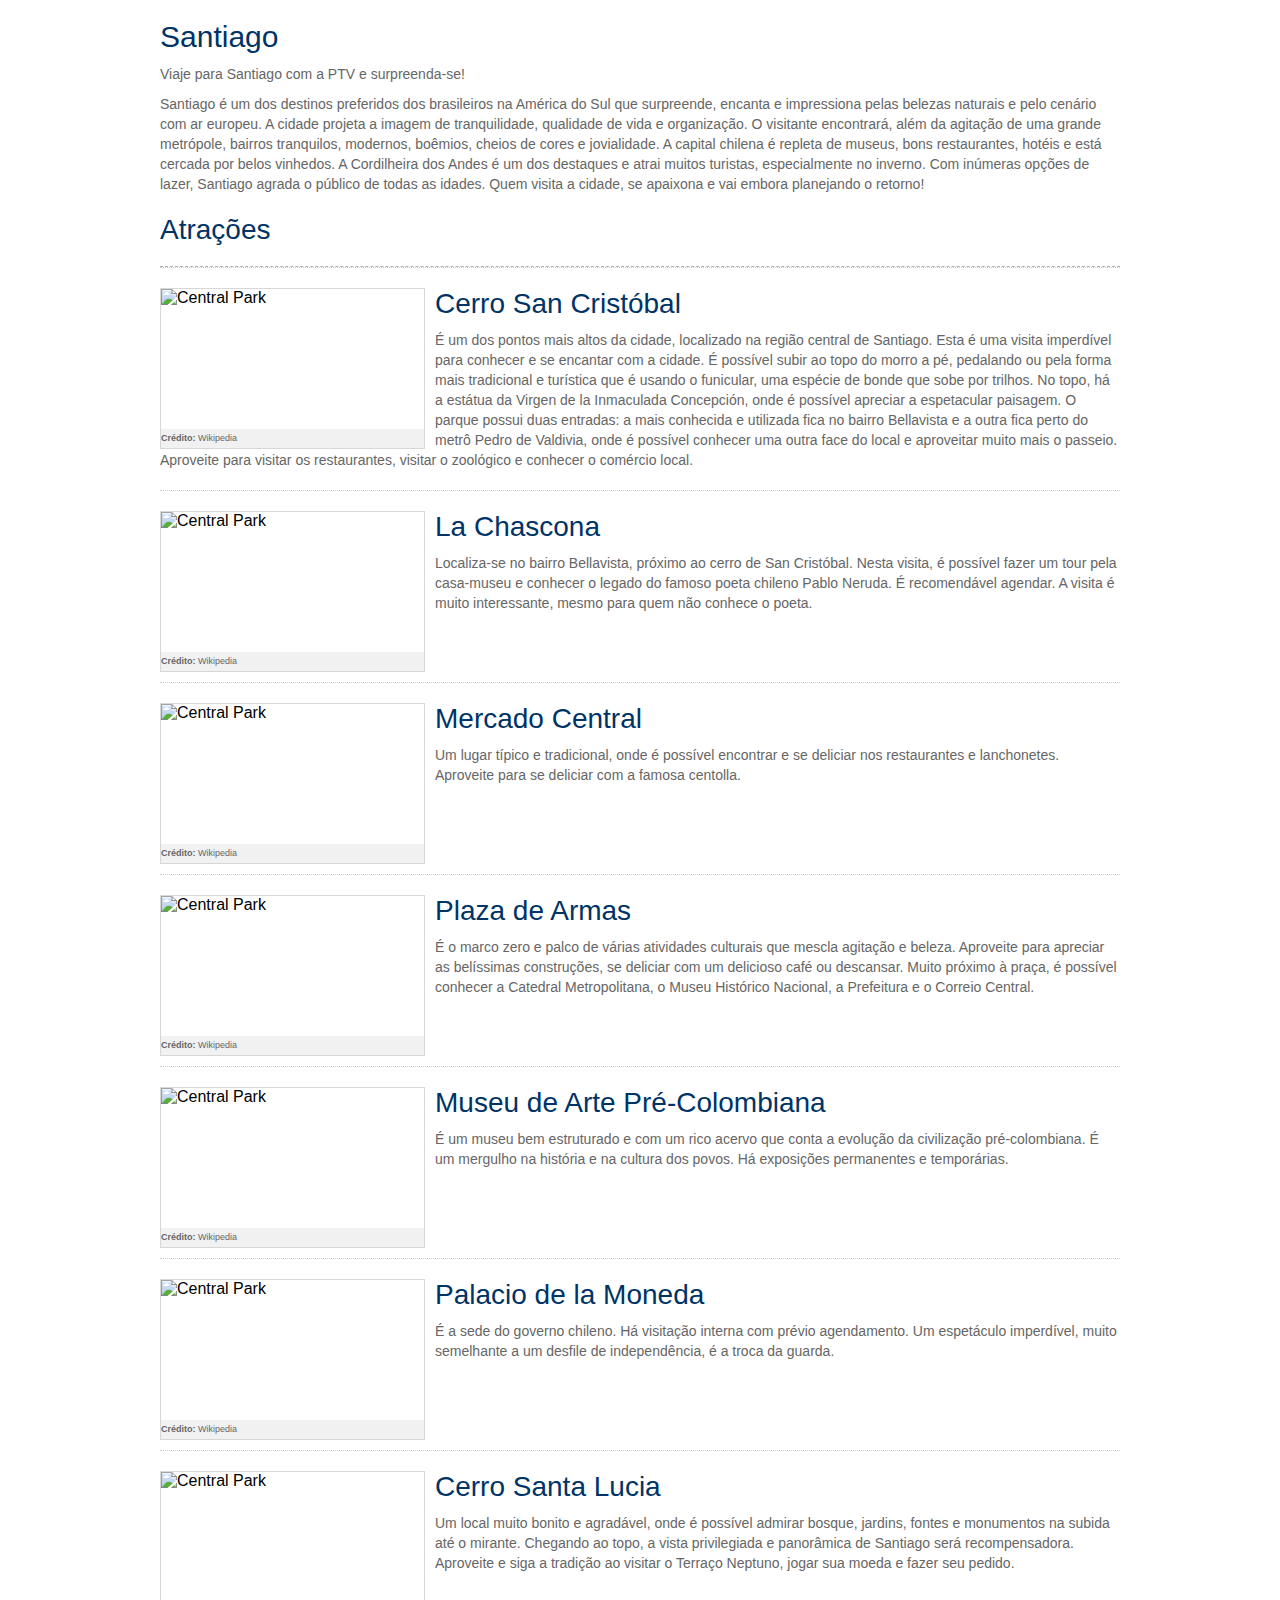
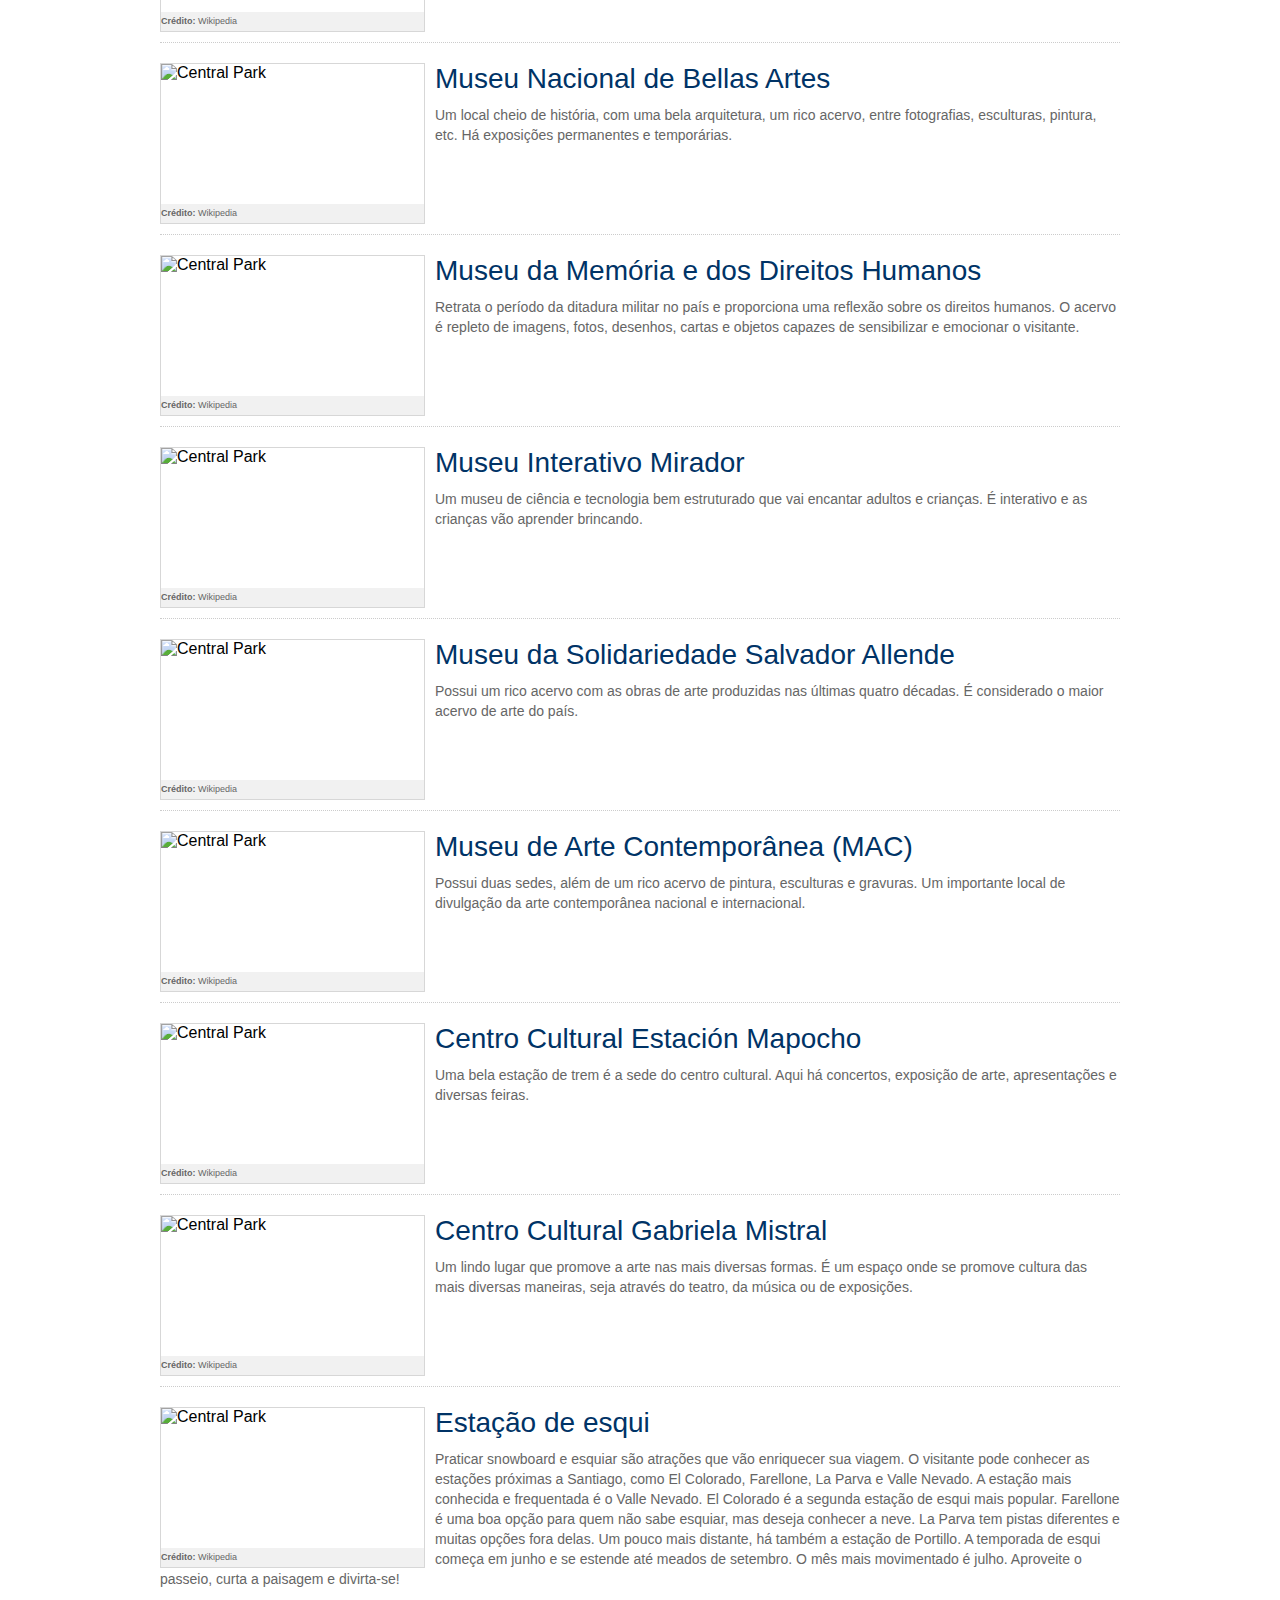
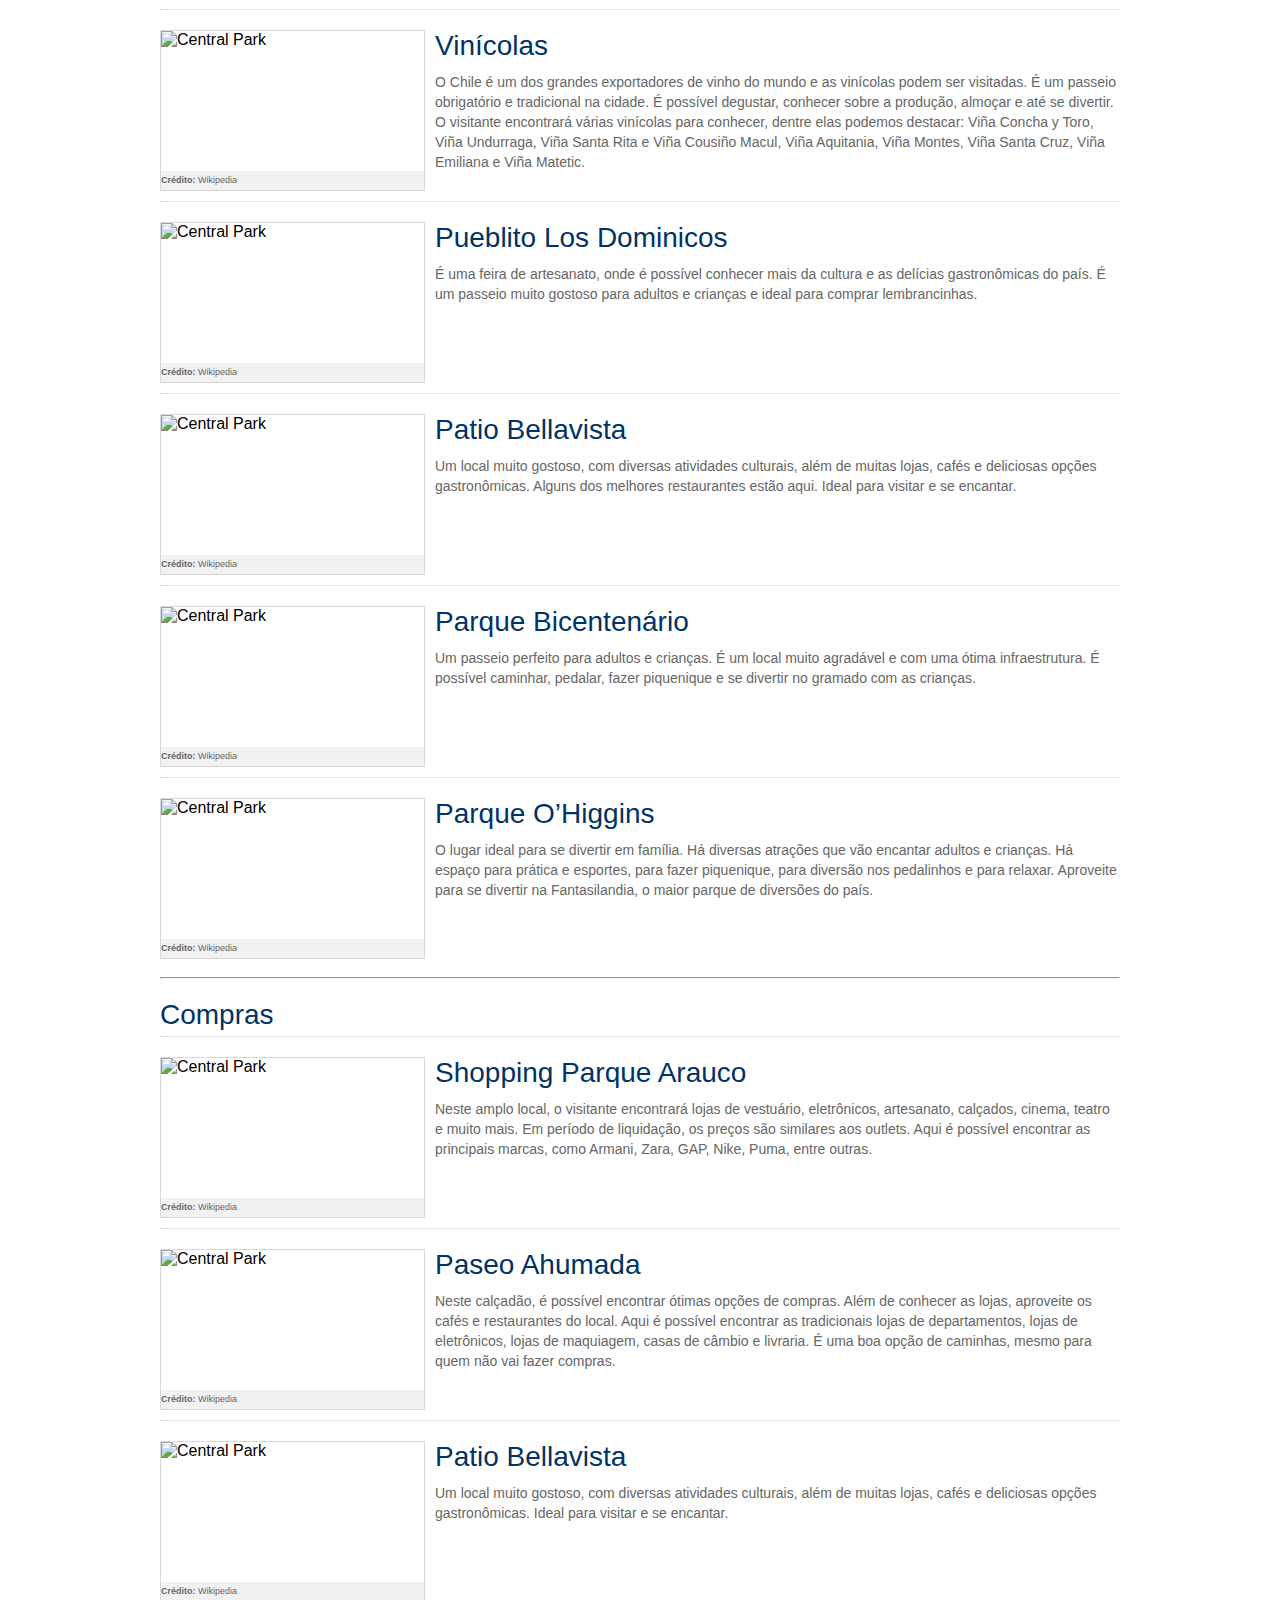
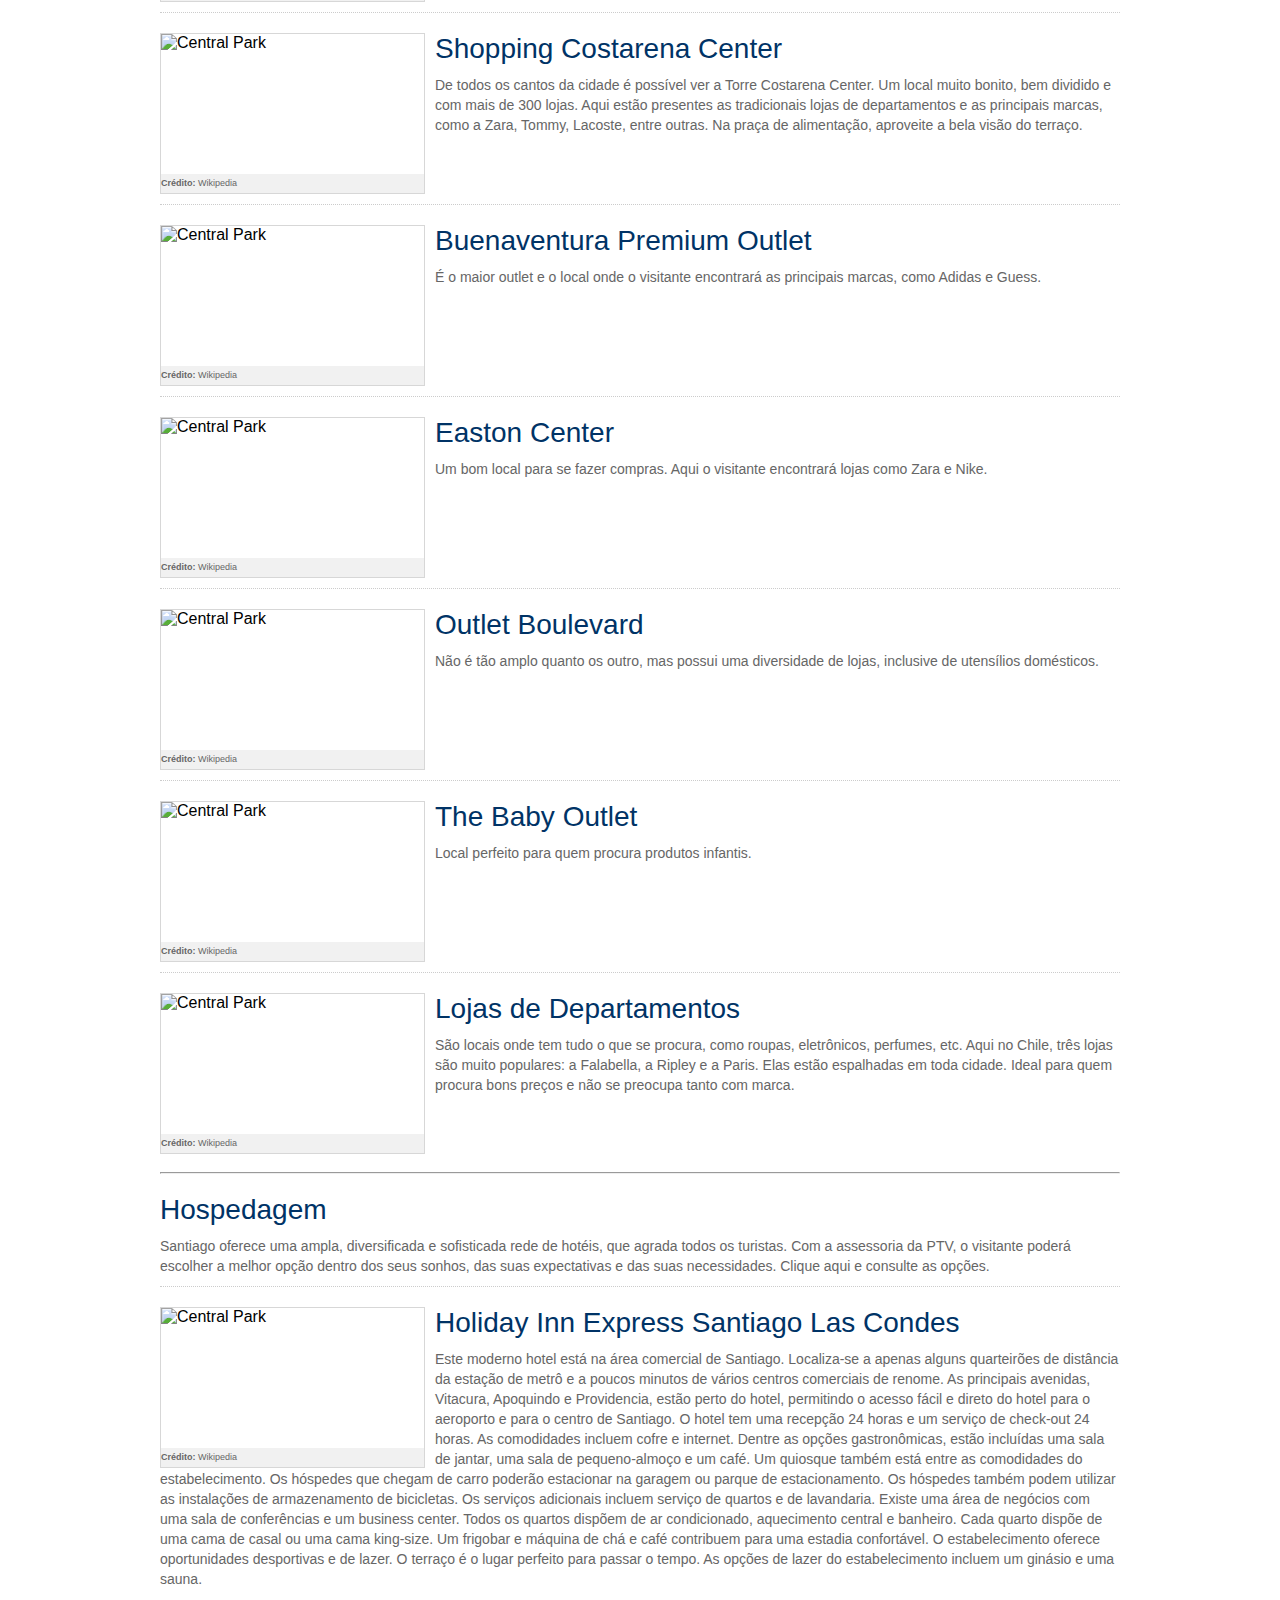
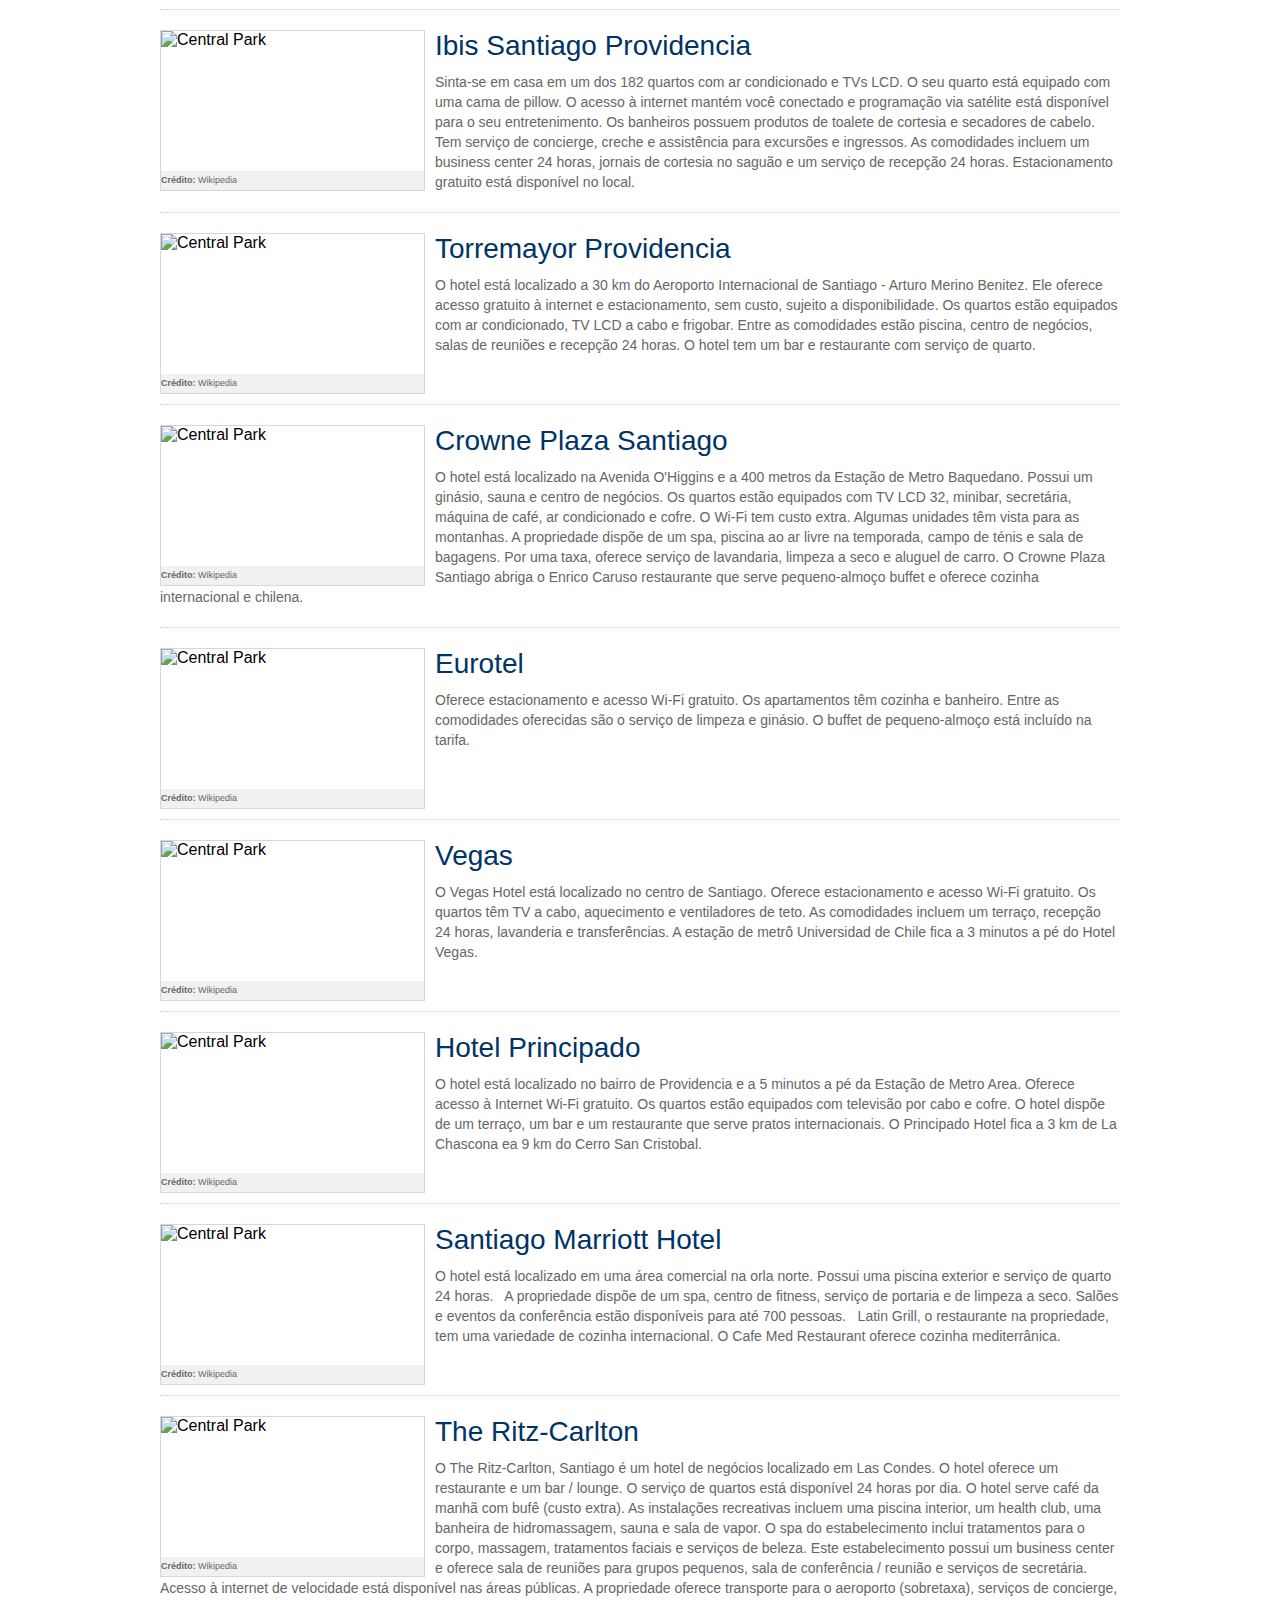
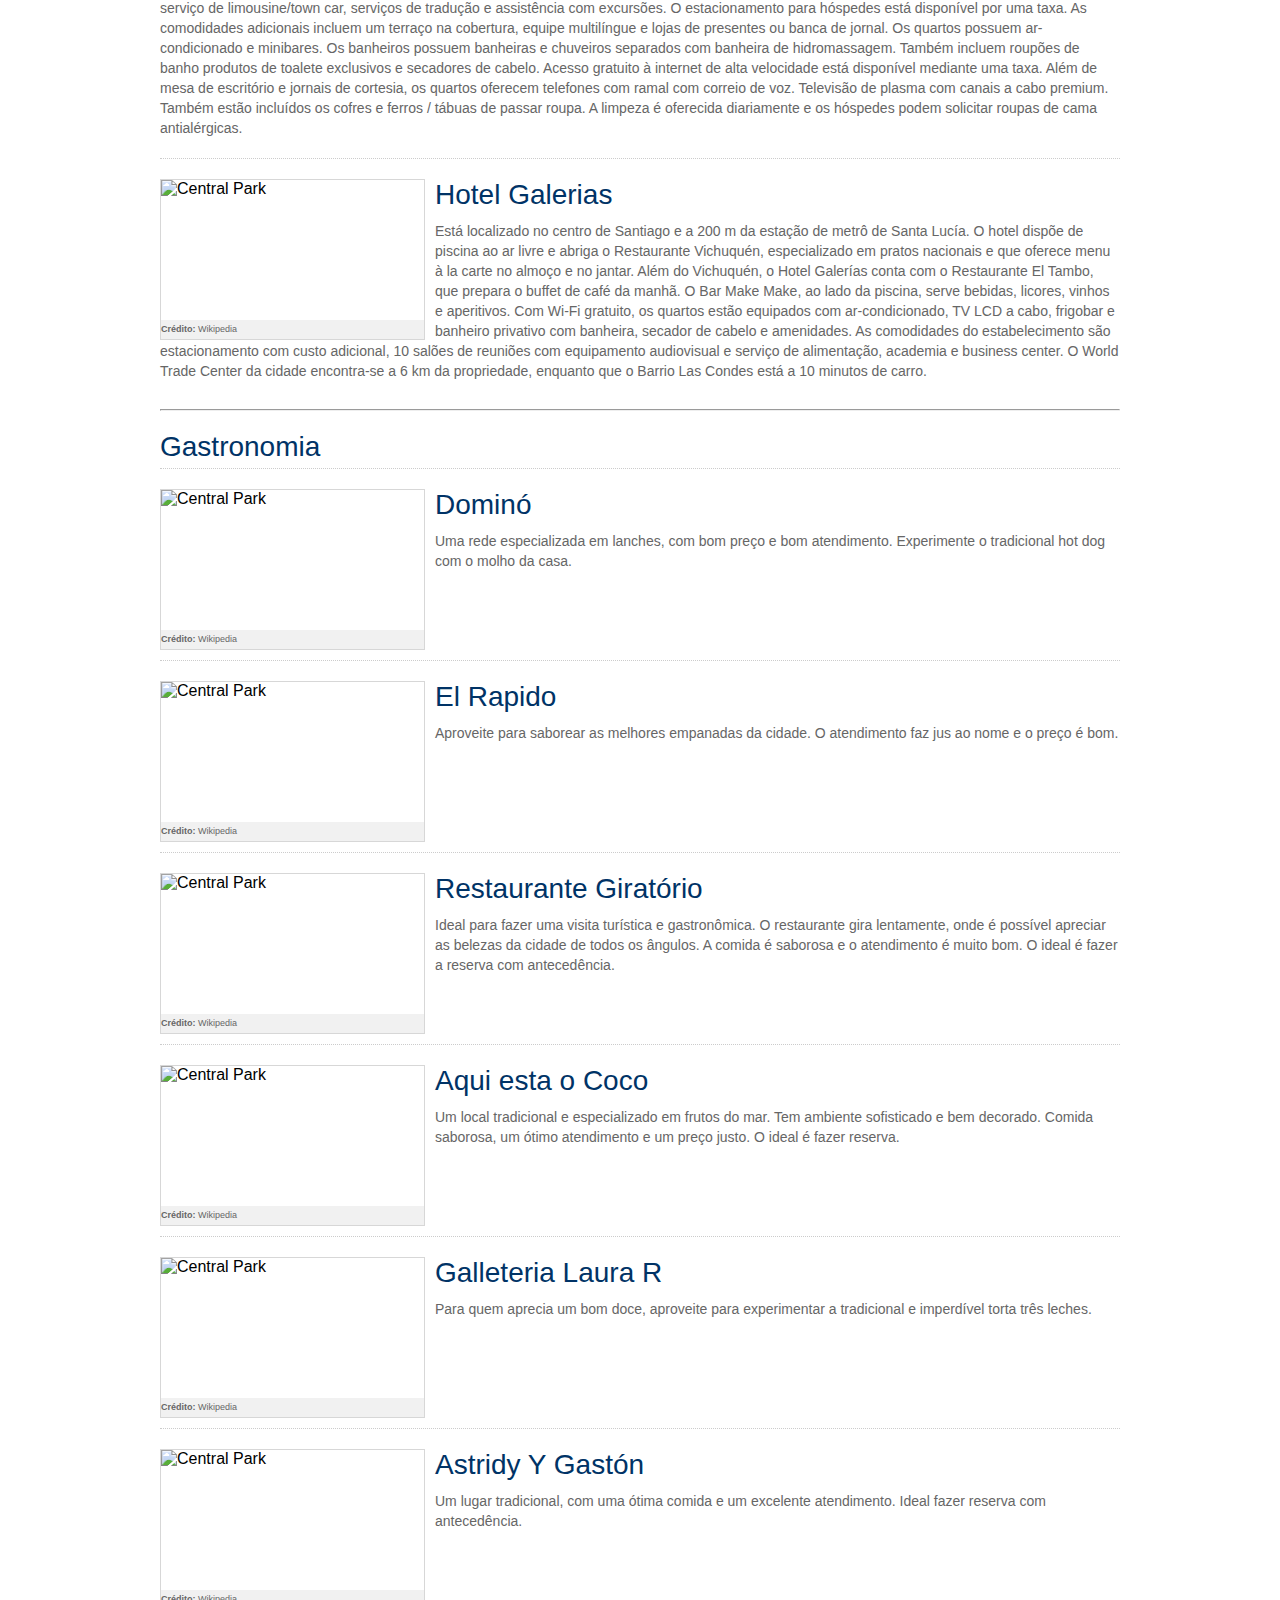
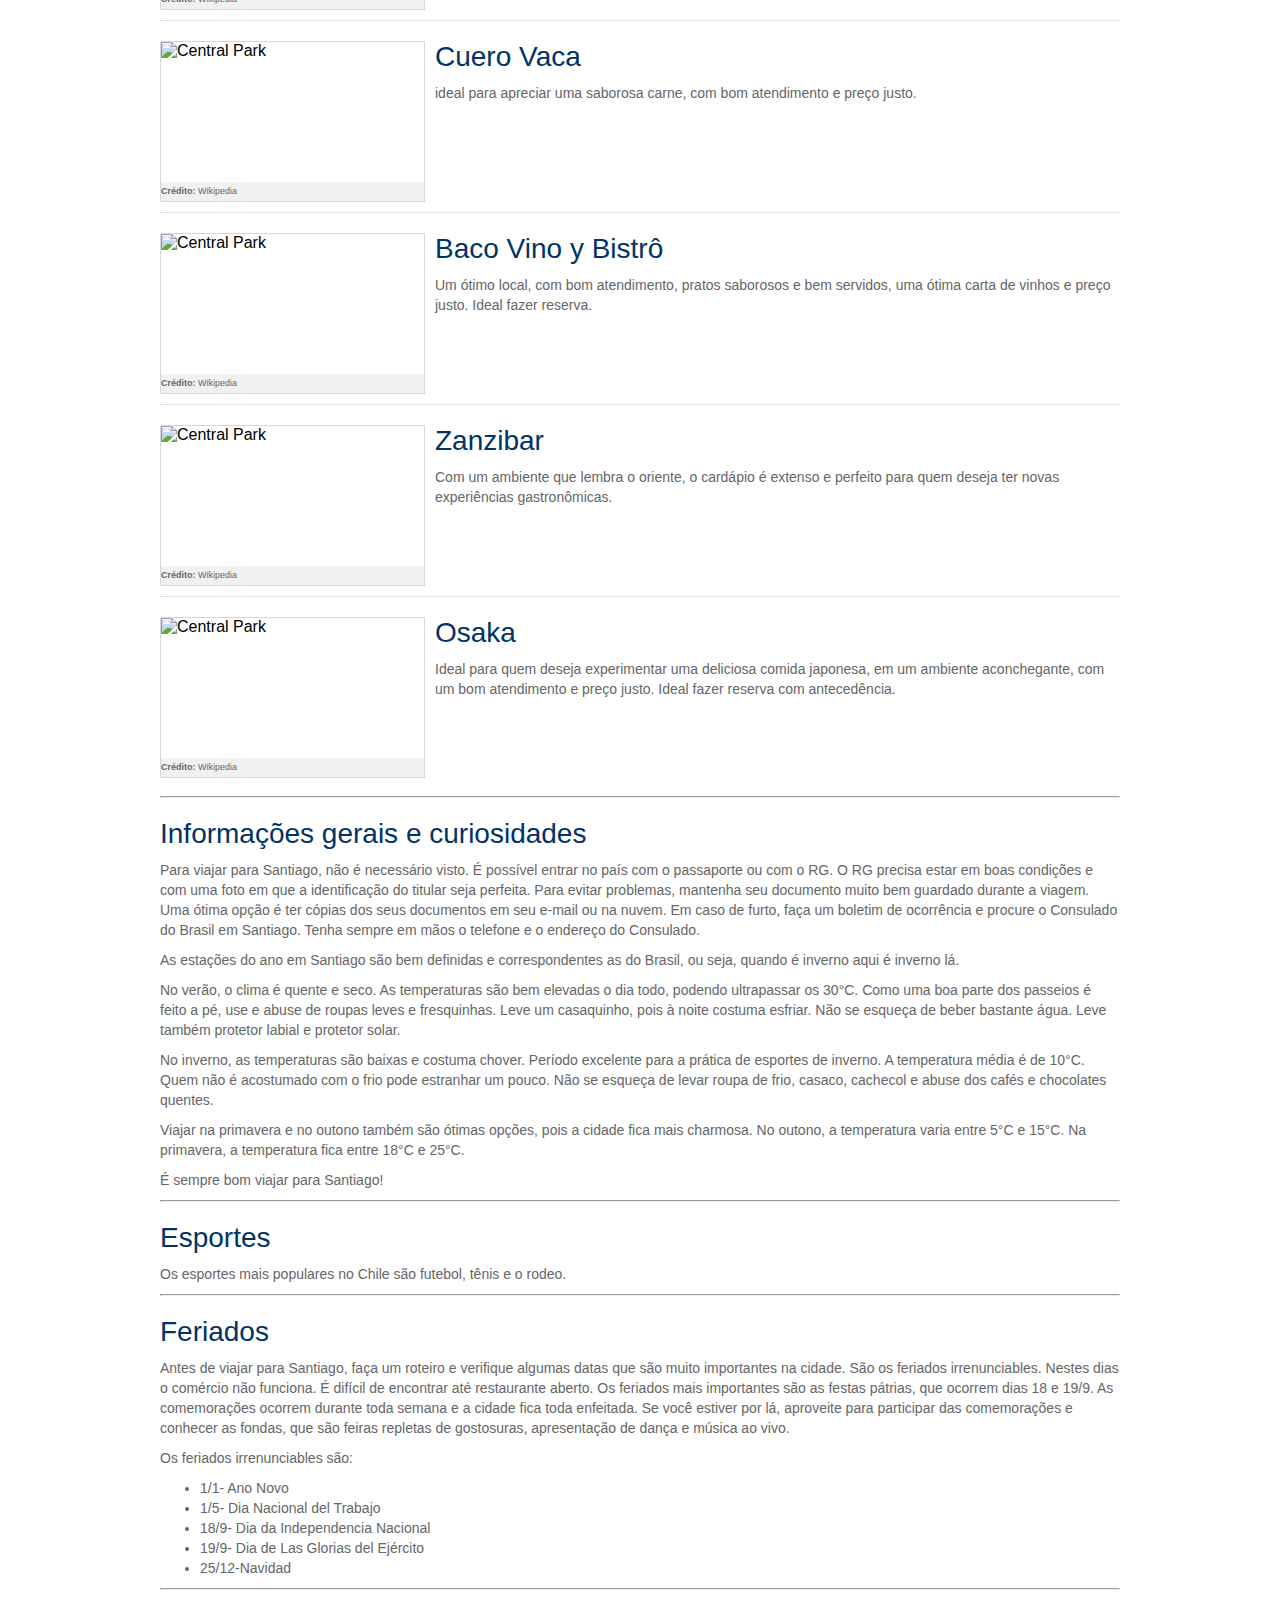
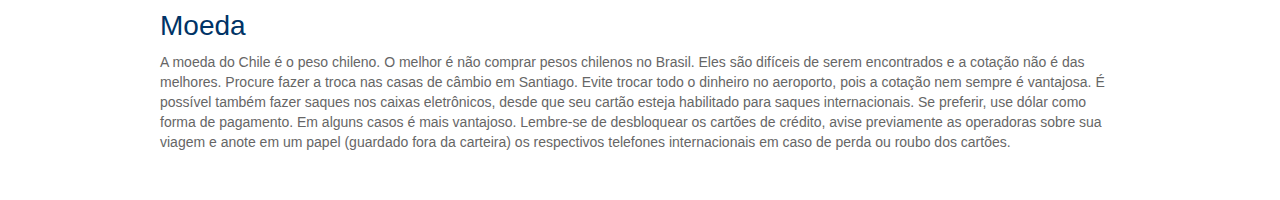
==== destinos/santiago.html @ 521dc939 "henrique no lenovo" ====
<!DOCTYPE html>
<html>
<head>
	<title></title>
	<meta charset="utf-8">
	<style type="text/css">
			.artigo_destinos {
				font-family: sans-serif;
				color: black;
			    width: 960px;
				margin-left: auto;
				margin-right: auto;
			    padding-bottom: 30px;
			}

			.artigo_destinos a {
			    color: #0089D8;
			    text-decoration: none;
			}

			.artigo_destinos p, .ul_destinos {
			    font: 14px/20px Arial,Helvetica,sans-serif;
			    color: #666;
			    margin: 10px 0px;
			}

			.artigo_destinos h2 {
				color: #003366;
			    font-size: 28px;
			    font-family: 'Oswald', Arial, Helvetica, sans-serif;
			    margin: 20px 0 5px 0;
			    font-weight: 400;
			}

			.artigo_destinos h3 {
			    color: #036;
			    font-size: 28px;
			    font-family: "Oswald",Arial,Helvetica,sans-serif;
			    margin: 20px 0px 5px;
			    font-weight: 400;
			}

			.titulo_principal {
				color: #003366;
			    font-size: 30px;
			    font-family: 'Oswald', Arial, Helvetica, sans-serif;
			    margin: 20px 0 5px 0;
			    font-weight: 400;
			}

			.figura_artigo {
			    width: 263px;
			    height: 159px;
			    margin-bottom: 5px;
			    margin-right: 15px;
			    cursor: default;
			    border: 1px solid #D7D7D7;
			    float: left;
			    margin: 0px 10px 0px 0px;
			    position: relative;
			   	display: block;

			}

			.figura_artigo img {
				border: 0;
				display: block;
			    width: 100%;
			}

			strong {
				font-weight: bold;
			}    

			.topico_colunas {
				margin-top: 20px;
			    clear: both;
			    border-top: 1px dashed #b2b2b2;
			}

			.uma_coluna {
				width: 100%;
			    display: inline-block;
			    margin: 0px 0 10px 0;
			    border-top-style: none;
			    padding-top: 20px; 
			    border-top: 1px dotted #CCC;
			}

			.uma_coluna h3 {
				margin-top: 0!important;
			}

			.figura_artigo figcaption {
			    width: 100%;
			    background: #F1F1F1 none repeat scroll 0% 0%;
			    position: absolute;
			    bottom: 0px;
			    font: 9px Arial,Helvetica,sans-serif;
			    padding: 4px 0px 5px;
			    color: #666;
			    txet-indent: 4px;
			    display: table-caption;
			    caption-side: bottom;
			}

			.span_destinos {
			    font: 14px/50px Arial,Helvetica,sans-serif;
			    color: #666;
			    display: block;
			    clear: both;
			    background: #EEF5FB none repeat scroll 0% 0%;
			    border-top-right-radius: 4px;
			    border-bottom-right-radius: 4px;
			    margin-left: 50px;
			    padding-left: 10px; 
			    line-height: 1.5;   
			}

			.footer_destinos {
			    padding-bottom: 20px;
			    font-size: small;
			    font-style: italic;
			}
	</style>
</head>
<body>
<main>

	<article class="artigo_destinos">
	<h1 class="titulo_principal">Santiago</h1>

		<p>Viaje para Santiago com a PTV e surpreenda-se!</p>
		<p>Santiago é um dos destinos preferidos dos brasileiros na América do Sul que surpreende, encanta e impressiona pelas belezas naturais e pelo cenário com ar europeu. A cidade projeta a imagem de tranquilidade, qualidade de vida e organização. O visitante encontrará, além da agitação de uma grande metrópole, bairros tranquilos, modernos, boêmios, cheios de cores e jovialidade. A capital chilena é repleta de museus, bons restaurantes, hotéis e está cercada por belos vinhedos. A Cordilheira dos Andes é um dos destaques e atrai muitos turistas, especialmente no inverno. Com inúmeras opções de lazer, Santiago agrada o público de todas as idades. Quem visita a cidade, se apaixona e vai embora planejando o retorno!</p>

			<h2>Atrações</h2>

			<div class="topico_colunas">			

				<div class="uma_coluna">
					<figure class="figura_artigo">
				  		<img src="images/destinos/or/rsz_1rsz_1central_park.jpg" alt="Central Park">
				  		<figcaption><strong>Crédito:</strong> Wikipedia</figcaption>
					</figure>
				<h3>Cerro San Cristóbal</h3>
				<p>É um dos pontos mais altos da cidade, localizado na região central de Santiago. Esta é uma visita imperdível para conhecer e se encantar com a cidade. É possível subir ao topo do morro a pé, pedalando ou pela forma mais tradicional e turística que é usando o funicular, uma espécie de bonde que sobe por trilhos.  No topo, há a estátua da Virgen de la Inmaculada Concepción, onde é possível apreciar a espetacular paisagem. O parque possui duas entradas: a mais conhecida e utilizada fica no bairro Bellavista e a outra fica perto do metrô Pedro de Valdivia, onde é possível conhecer uma outra face do local e aproveitar muito mais o passeio. Aproveite para visitar os restaurantes, visitar o zoológico e conhecer o comércio local.</p>
				</div>

			

				<div class="uma_coluna">
					<figure class="figura_artigo">
				  		<img src="images/destinos/or/rsz_1rsz_1central_park.jpg" alt="Central Park">
				  		<figcaption><strong>Crédito:</strong> Wikipedia</figcaption>
					</figure>
				<h3>La Chascona</h3>
				<p>Localiza-se no bairro Bellavista, próximo ao cerro de San Cristóbal. Nesta visita, é possível fazer um tour pela casa-museu e conhecer o legado do famoso poeta chileno Pablo Neruda. É recomendável agendar. A visita é muito interessante, mesmo para quem não conhece o poeta.</p>
				</div>

			

				<div class="uma_coluna">
					<figure class="figura_artigo">
				  		<img src="images/destinos/or/rsz_1rsz_1central_park.jpg" alt="Central Park">
				  		<figcaption><strong>Crédito:</strong> Wikipedia</figcaption>
					</figure>
				<h3>Mercado Central</h3>
				<p>Um lugar típico e tradicional, onde é possível encontrar e se deliciar nos restaurantes e lanchonetes. Aproveite para se deliciar com a famosa centolla.</p>
				</div>

					

				<div class="uma_coluna">
					<figure class="figura_artigo">
				  		<img src="images/destinos/or/rsz_1rsz_1central_park.jpg" alt="Central Park">
				  		<figcaption><strong>Crédito:</strong> Wikipedia</figcaption>
					</figure>
				<h3>Plaza de Armas</h3>
				<p>É o marco zero e palco de várias atividades culturais que mescla agitação e beleza. Aproveite para apreciar as belíssimas construções, se deliciar com um delicioso café ou descansar. Muito próximo à praça, é possível conhecer a Catedral Metropolitana, o Museu Histórico Nacional, a Prefeitura e o Correio Central.</p>
				</div>

					

				<div class="uma_coluna">
					<figure class="figura_artigo">
				  		<img src="images/destinos/or/rsz_1rsz_1central_park.jpg" alt="Central Park">
				  		<figcaption><strong>Crédito:</strong> Wikipedia</figcaption>
					</figure>
				<h3>Museu de Arte Pré-Colombiana</h3>
				<p>É um museu bem estruturado e com um rico acervo que conta a evolução da civilização pré-colombiana. É um mergulho na história e na cultura dos povos. Há exposições permanentes e temporárias.</p>
				</div>

					

				<div class="uma_coluna">
					<figure class="figura_artigo">
				  		<img src="images/destinos/or/rsz_1rsz_1central_park.jpg" alt="Central Park">
				  		<figcaption><strong>Crédito:</strong> Wikipedia</figcaption>
					</figure>
				<h3>Palacio de la Moneda</h3>
				<p>É a sede do governo chileno. Há visitação interna com prévio agendamento. Um espetáculo imperdível, muito semelhante a um desfile de independência, é a troca da guarda.</p>
				</div>

					

				<div class="uma_coluna">
					<figure class="figura_artigo">
				  		<img src="images/destinos/or/rsz_1rsz_1central_park.jpg" alt="Central Park">
				  		<figcaption><strong>Crédito:</strong> Wikipedia</figcaption>
					</figure>
				<h3>Cerro Santa Lucia</h3>
				<p>Um local muito bonito e agradável, onde é possível admirar bosque, jardins, fontes e monumentos na subida até o mirante.  Chegando ao topo, a vista privilegiada e panorâmica de Santiago será recompensadora. Aproveite e siga a tradição ao visitar o Terraço Neptuno, jogar sua moeda e fazer seu pedido.</p>
				</div>

					

				<div class="uma_coluna">
					<figure class="figura_artigo">
				  		<img src="images/destinos/or/rsz_1rsz_1central_park.jpg" alt="Central Park">
				  		<figcaption><strong>Crédito:</strong> Wikipedia</figcaption>
					</figure>
				<h3>Museu Nacional de Bellas Artes</h3>
				<p>Um local cheio de história, com uma bela arquitetura, um rico acervo, entre fotografias, esculturas, pintura, etc. Há exposições permanentes e temporárias.</p>
				</div>

					

				<div class="uma_coluna">
					<figure class="figura_artigo">
				  		<img src="images/destinos/or/rsz_1rsz_1central_park.jpg" alt="Central Park">
				  		<figcaption><strong>Crédito:</strong> Wikipedia</figcaption>
					</figure>
				<h3>Museu da Memória e dos Direitos Humanos</h3>
				<p>Retrata o período da ditadura militar no país e proporciona uma reflexão sobre os direitos humanos. O acervo é repleto de imagens, fotos, desenhos, cartas e objetos capazes de sensibilizar e emocionar o visitante.</p>
				</div>

					

				<div class="uma_coluna">
					<figure class="figura_artigo">
				  		<img src="images/destinos/or/rsz_1rsz_1central_park.jpg" alt="Central Park">
				  		<figcaption><strong>Crédito:</strong> Wikipedia</figcaption>
					</figure>
				<h3>Museu Interativo Mirador</h3>
				<p>Um museu de ciência e tecnologia bem estruturado que vai encantar adultos e crianças. É interativo e as crianças vão aprender brincando.</p>
				</div>

					

				<div class="uma_coluna">
					<figure class="figura_artigo">
				  		<img src="images/destinos/or/rsz_1rsz_1central_park.jpg" alt="Central Park">
				  		<figcaption><strong>Crédito:</strong> Wikipedia</figcaption>
					</figure>
				<h3>Museu da Solidariedade Salvador Allende</h3>
				<p>Possui um rico acervo com as obras de arte produzidas nas últimas quatro décadas. É considerado o maior acervo de arte do país.</p>
				</div>

					

				<div class="uma_coluna">
					<figure class="figura_artigo">
				  		<img src="images/destinos/or/rsz_1rsz_1central_park.jpg" alt="Central Park">
				  		<figcaption><strong>Crédito:</strong> Wikipedia</figcaption>
					</figure>
				<h3>Museu de Arte Contemporânea (MAC)</h3>
				<p>Possui duas sedes, além de um rico acervo de pintura, esculturas e gravuras. Um importante local de divulgação da arte contemporânea nacional e internacional. </p>
				</div>

					

				<div class="uma_coluna">
					<figure class="figura_artigo">
				  		<img src="images/destinos/or/rsz_1rsz_1central_park.jpg" alt="Central Park">
				  		<figcaption><strong>Crédito:</strong> Wikipedia</figcaption>
					</figure>
				<h3>Centro Cultural Estación Mapocho</h3>
				<p>Uma bela estação de trem é a sede do centro cultural. Aqui há concertos, exposição de arte, apresentações e diversas feiras.</p>
				</div>

					

				<div class="uma_coluna">
					<figure class="figura_artigo">
				  		<img src="images/destinos/or/rsz_1rsz_1central_park.jpg" alt="Central Park">
				  		<figcaption><strong>Crédito:</strong> Wikipedia</figcaption>
					</figure>
				<h3>Centro Cultural Gabriela Mistral</h3>
				<p>Um lindo lugar que promove a arte nas mais diversas formas. É um espaço onde se promove cultura das mais diversas maneiras, seja através do teatro, da música ou de exposições.</p>
				</div>

					

				<div class="uma_coluna">
					<figure class="figura_artigo">
				  		<img src="images/destinos/or/rsz_1rsz_1central_park.jpg" alt="Central Park">
				  		<figcaption><strong>Crédito:</strong> Wikipedia</figcaption>
					</figure>
				<h3>Estação de esqui</h3>
				<p>Praticar snowboard e esquiar são atrações que vão enriquecer sua viagem. O visitante pode conhecer as estações próximas a Santiago, como El Colorado, Farellone, La Parva e Valle Nevado.  A estação mais conhecida e frequentada é o Valle Nevado. El Colorado é a segunda estação de esqui mais popular. Farellone é uma boa opção para quem não sabe esquiar, mas deseja conhecer a neve. La Parva tem pistas diferentes e muitas opções fora delas. Um pouco mais distante, há também a estação de Portillo. A temporada de esqui começa em junho e se estende até meados de setembro. O mês mais movimentado é julho. Aproveite o passeio, curta a paisagem e divirta-se!</p>
				</div>

					

				<div class="uma_coluna">
					<figure class="figura_artigo">
				  		<img src="images/destinos/or/rsz_1rsz_1central_park.jpg" alt="Central Park">
				  		<figcaption><strong>Crédito:</strong> Wikipedia</figcaption>
					</figure>
				<h3>Vinícolas</h3>
				<p>O Chile é um dos grandes exportadores de vinho do mundo e as vinícolas podem ser visitadas.  É um passeio obrigatório e tradicional na cidade. É possível degustar, conhecer sobre a produção, almoçar e até se divertir. O visitante encontrará várias vinícolas para conhecer, dentre elas podemos destacar: Viña Concha y Toro, Viña Undurraga, Viña Santa Rita e Viña Cousiño Macul, Viña Aquitania, Viña Montes, Viña Santa Cruz, Viña Emiliana e Viña Matetic.</p>
				</div>

					

				<div class="uma_coluna">
					<figure class="figura_artigo">
				  		<img src="images/destinos/or/rsz_1rsz_1central_park.jpg" alt="Central Park">
				  		<figcaption><strong>Crédito:</strong> Wikipedia</figcaption>
					</figure>
				<h3>Pueblito Los Dominicos</h3>
				<p>É uma feira de artesanato, onde é possível conhecer mais da cultura e as delícias gastronômicas do país. É um passeio muito gostoso para adultos e crianças e ideal para comprar lembrancinhas.</p>
				</div>

					

				<div class="uma_coluna">
					<figure class="figura_artigo">
				  		<img src="images/destinos/or/rsz_1rsz_1central_park.jpg" alt="Central Park">
				  		<figcaption><strong>Crédito:</strong> Wikipedia</figcaption>
					</figure>
				<h3>Patio Bellavista</h3>
				<p>Um local muito gostoso, com diversas atividades culturais, além de muitas lojas, cafés e deliciosas opções gastronômicas. Alguns dos melhores restaurantes estão aqui. Ideal para visitar e se encantar.</p>
				</div>

					

				<div class="uma_coluna">
					<figure class="figura_artigo">
				  		<img src="images/destinos/or/rsz_1rsz_1central_park.jpg" alt="Central Park">
				  		<figcaption><strong>Crédito:</strong> Wikipedia</figcaption>
					</figure>
				<h3>Parque Bicentenário</h3>
				<p>Um passeio perfeito para adultos e crianças. É um local muito agradável e com uma ótima infraestrutura. É possível caminhar, pedalar, fazer piquenique e se divertir no gramado com as crianças. </p>
				</div>

					

				<div class="uma_coluna">
					<figure class="figura_artigo">
				  		<img src="images/destinos/or/rsz_1rsz_1central_park.jpg" alt="Central Park">
				  		<figcaption><strong>Crédito:</strong> Wikipedia</figcaption>
					</figure>
				<h3>Parque O’Higgins</h3>
				<p>O lugar ideal para se divertir em família. Há diversas atrações que vão encantar adultos e crianças. Há espaço para prática e esportes, para fazer piquenique, para diversão nos pedalinhos e para relaxar.  Aproveite para se divertir na Fantasilandia, o maior parque de diversões do país.</p>
				</div>

<hr>

		<h2>Compras</h2>

					

				<div class="uma_coluna">
					<figure class="figura_artigo">
				  		<img src="images/destinos/or/rsz_1rsz_1central_park.jpg" alt="Central Park">
				  		<figcaption><strong>Crédito:</strong> Wikipedia</figcaption>
					</figure>
				<h3>Shopping Parque Arauco</h3>
				<p>Neste amplo local, o visitante encontrará lojas de vestuário, eletrônicos, artesanato, calçados, cinema, teatro e muito mais. Em período de liquidação, os preços são similares aos outlets. Aqui é possível encontrar as principais marcas, como Armani, Zara, GAP, Nike, Puma, entre outras.</p>
				</div>

					

				<div class="uma_coluna">
					<figure class="figura_artigo">
				  		<img src="images/destinos/or/rsz_1rsz_1central_park.jpg" alt="Central Park">
				  		<figcaption><strong>Crédito:</strong> Wikipedia</figcaption>
					</figure>
				<h3>Paseo Ahumada</h3>
				<p>Neste calçadão, é possível encontrar ótimas opções de compras. Além de conhecer as lojas, aproveite os cafés e restaurantes do local. Aqui é possível encontrar as tradicionais lojas de departamentos, lojas de eletrônicos, lojas de maquiagem, casas de câmbio e livraria. É uma boa opção de caminhas, mesmo para quem não vai fazer compras.</p>
				</div>

					

				<div class="uma_coluna">
					<figure class="figura_artigo">
				  		<img src="images/destinos/or/rsz_1rsz_1central_park.jpg" alt="Central Park">
				  		<figcaption><strong>Crédito:</strong> Wikipedia</figcaption>
					</figure>
				<h3>Patio Bellavista</h3>
				<p>Um local muito gostoso, com diversas atividades culturais, além de muitas lojas, cafés e deliciosas opções gastronômicas. Ideal para visitar e se encantar.</p>
				</div>

					

				<div class="uma_coluna">
					<figure class="figura_artigo">
				  		<img src="images/destinos/or/rsz_1rsz_1central_park.jpg" alt="Central Park">
				  		<figcaption><strong>Crédito:</strong> Wikipedia</figcaption>
					</figure>
				<h3>Shopping Costarena Center</h3>
				<p>De todos os cantos da cidade é possível ver a Torre Costarena Center. Um local muito bonito, bem dividido e com mais de 300 lojas. Aqui estão presentes as tradicionais lojas de departamentos e as   principais marcas, como a Zara, Tommy, Lacoste, entre outras. Na praça de alimentação, aproveite a bela visão do terraço.</p>
				</div>

					

				<div class="uma_coluna">
					<figure class="figura_artigo">
				  		<img src="images/destinos/or/rsz_1rsz_1central_park.jpg" alt="Central Park">
				  		<figcaption><strong>Crédito:</strong> Wikipedia</figcaption>
					</figure>
				<h3>Buenaventura Premium Outlet</h3>
				<p>É o maior outlet e o local onde o visitante encontrará as principais marcas, como Adidas e Guess.</p>
				</div>

					

				<div class="uma_coluna">
					<figure class="figura_artigo">
				  		<img src="images/destinos/or/rsz_1rsz_1central_park.jpg" alt="Central Park">
				  		<figcaption><strong>Crédito:</strong> Wikipedia</figcaption>
					</figure>
				<h3>Easton Center</h3>
				<p>Um bom local para se fazer compras. Aqui o visitante encontrará lojas como Zara e Nike.</p>
				</div>

					

				<div class="uma_coluna">
					<figure class="figura_artigo">
				  		<img src="images/destinos/or/rsz_1rsz_1central_park.jpg" alt="Central Park">
				  		<figcaption><strong>Crédito:</strong> Wikipedia</figcaption>
					</figure>
				<h3>Outlet Boulevard</h3>
				<p>Não é tão amplo quanto os outro, mas possui uma diversidade de lojas, inclusive de utensílios domésticos. </p>
				</div>

					

				<div class="uma_coluna">
					<figure class="figura_artigo">
				  		<img src="images/destinos/or/rsz_1rsz_1central_park.jpg" alt="Central Park">
				  		<figcaption><strong>Crédito:</strong> Wikipedia</figcaption>
					</figure>
				<h3>The Baby Outlet</h3>
				<p>Local perfeito para quem procura produtos infantis.</p>
				</div>

					

				<div class="uma_coluna">
					<figure class="figura_artigo">
				  		<img src="images/destinos/or/rsz_1rsz_1central_park.jpg" alt="Central Park">
				  		<figcaption><strong>Crédito:</strong> Wikipedia</figcaption>
					</figure>
				<h3>Lojas de Departamentos</h3>
				<p>São locais onde tem tudo o que se procura, como roupas, eletrônicos, perfumes, etc. Aqui no Chile, três lojas são muito populares: a Falabella, a Ripley e a Paris.  Elas estão espalhadas em toda cidade. Ideal para quem procura bons preços e não se preocupa tanto com marca.</p>
				</div>
<hr>

		<h2>Hospedagem</h2>

		<p>Santiago oferece uma ampla, diversificada e sofisticada rede de hotéis, que agrada todos os turistas. Com a assessoria da PTV, o visitante poderá escolher a melhor opção dentro dos seus sonhos, das suas expectativas e das suas necessidades. Clique aqui e consulte as opções.</p>

					

				<div class="uma_coluna">
					<figure class="figura_artigo">
				  		<img src="images/destinos/or/rsz_1rsz_1central_park.jpg" alt="Central Park">
				  		<figcaption><strong>Crédito:</strong> Wikipedia</figcaption>
					</figure>
				<h3>Holiday Inn Express Santiago Las Condes</h3>
				<p>Este moderno hotel está na área comercial de Santiago. Localiza-se a apenas alguns quarteirões de distância da estação de metrô e a poucos minutos de vários centros comerciais de renome. As principais avenidas, Vitacura, Apoquindo e Providencia, estão perto do hotel, permitindo o acesso fácil e direto do hotel para o aeroporto e para o centro de Santiago. O hotel tem uma recepção 24 horas e um serviço de check-out 24 horas.  As comodidades incluem cofre e internet. Dentre as opções gastronômicas, estão incluídas uma sala de jantar, uma sala de pequeno-almoço e um café. Um quiosque também está entre as comodidades do estabelecimento. Os hóspedes que chegam de carro poderão estacionar na garagem ou parque de estacionamento. Os hóspedes também podem utilizar as instalações de armazenamento de bicicletas. Os serviços adicionais incluem serviço de quartos e de lavandaria. Existe uma área de negócios com uma sala de conferências e um business center. Todos os quartos dispõem de ar condicionado, aquecimento central e banheiro. Cada quarto dispõe de uma cama de casal ou uma cama king-size.  Um frigobar e máquina de chá e café contribuem para uma estadia confortável. O estabelecimento oferece oportunidades desportivas e de lazer. O terraço é o lugar perfeito para passar o tempo. As opções de lazer do estabelecimento incluem um ginásio e uma sauna.</p>
				</div>

					

				<div class="uma_coluna">
					<figure class="figura_artigo">
				  		<img src="images/destinos/or/rsz_1rsz_1central_park.jpg" alt="Central Park">
				  		<figcaption><strong>Crédito:</strong> Wikipedia</figcaption>
					</figure>
				<h3>Ibis Santiago Providencia</h3>
				<p>Sinta-se em casa em um dos 182 quartos com ar condicionado e TVs LCD. O seu quarto está equipado com uma cama de pillow. O acesso à internet mantém você conectado e programação via satélite está disponível para o seu entretenimento. Os banheiros possuem produtos de toalete de cortesia e secadores de cabelo. Tem serviço de concierge, creche e assistência para excursões e ingressos. As comodidades incluem um business center 24 horas, jornais de cortesia no saguão e um serviço de recepção 24 horas. Estacionamento gratuito está disponível no local.</p>
				</div>

					

				<div class="uma_coluna">
					<figure class="figura_artigo">
				  		<img src="images/destinos/or/rsz_1rsz_1central_park.jpg" alt="Central Park">
				  		<figcaption><strong>Crédito:</strong> Wikipedia</figcaption>
					</figure>
				<h3>Torremayor Providencia</h3>
				<p>O hotel está localizado a 30 km do Aeroporto Internacional de Santiago - Arturo Merino Benitez. Ele oferece acesso gratuito à internet e estacionamento, sem custo, sujeito a disponibilidade. Os quartos estão equipados com ar condicionado, TV LCD a cabo e frigobar. Entre as comodidades estão piscina, centro de negócios, salas de reuniões e recepção 24 horas. O hotel tem um bar e restaurante com serviço de quarto.</p>
				</div>

					

				<div class="uma_coluna">
					<figure class="figura_artigo">
				  		<img src="images/destinos/or/rsz_1rsz_1central_park.jpg" alt="Central Park">
				  		<figcaption><strong>Crédito:</strong> Wikipedia</figcaption>
					</figure>
				<h3>Crowne Plaza Santiago</h3>
				<p>O hotel está localizado na Avenida O'Higgins e a 400 metros da Estação de Metro Baquedano. Possui um ginásio, sauna e centro de negócios. Os quartos estão equipados com TV LCD 32, minibar, secretária, máquina de café, ar condicionado e cofre. O Wi-Fi tem custo extra. Algumas unidades têm vista para as montanhas. A propriedade dispõe de um spa, piscina ao ar livre na temporada, campo de ténis e sala de bagagens. Por uma taxa, oferece serviço de lavandaria, limpeza a seco e aluguel de carro. O Crowne Plaza Santiago abriga o Enrico Caruso restaurante que serve pequeno-almoço buffet e oferece cozinha internacional e chilena. </p>
				</div>

					

				<div class="uma_coluna">
					<figure class="figura_artigo">
				  		<img src="images/destinos/or/rsz_1rsz_1central_park.jpg" alt="Central Park">
				  		<figcaption><strong>Crédito:</strong> Wikipedia</figcaption>
					</figure>
				<h3>Eurotel</h3>
				<p>Oferece estacionamento e acesso Wi-Fi gratuito. Os apartamentos têm cozinha e banheiro. Entre as comodidades oferecidas são o serviço de limpeza e ginásio. O buffet de pequeno-almoço está incluído na tarifa.</p>
				</div>

					

				<div class="uma_coluna">
					<figure class="figura_artigo">
				  		<img src="images/destinos/or/rsz_1rsz_1central_park.jpg" alt="Central Park">
				  		<figcaption><strong>Crédito:</strong> Wikipedia</figcaption>
					</figure>
				<h3>Vegas</h3>
				<p>O Vegas Hotel está localizado no centro de Santiago. Oferece estacionamento e acesso Wi-Fi gratuito. Os quartos têm TV a cabo, aquecimento e ventiladores de teto. As comodidades incluem um terraço, recepção 24 horas, lavanderia e transferências. A estação de metrô Universidad de Chile fica a 3 minutos a pé do Hotel Vegas.</p>
				</div>

					

				<div class="uma_coluna">
					<figure class="figura_artigo">
				  		<img src="images/destinos/or/rsz_1rsz_1central_park.jpg" alt="Central Park">
				  		<figcaption><strong>Crédito:</strong> Wikipedia</figcaption>
					</figure>
				<h3>Hotel Principado</h3>
				<p>O hotel está localizado no bairro de Providencia e a 5 minutos a pé da Estação de Metro Area. Oferece acesso à Internet Wi-Fi gratuito. Os quartos estão equipados com televisão por cabo e cofre. O hotel dispõe de um terraço, um bar e um restaurante que serve pratos internacionais. O Principado Hotel fica a 3 km de La Chascona ea 9 km do Cerro San Cristobal.</p>
				</div>

					

				<div class="uma_coluna">
					<figure class="figura_artigo">
				  		<img src="images/destinos/or/rsz_1rsz_1central_park.jpg" alt="Central Park">
				  		<figcaption><strong>Crédito:</strong> Wikipedia</figcaption>
					</figure>
				<h3>Santiago Marriott Hotel</h3>
				<p>O hotel está localizado em uma área comercial na orla norte. Possui uma piscina exterior e serviço de quarto 24 horas.   A propriedade dispõe de um spa, centro de fitness, serviço de portaria e de limpeza a seco. Salões e eventos da conferência estão disponíveis para até 700 pessoas.   Latin Grill, o restaurante na propriedade, tem uma variedade de cozinha internacional. O Cafe Med Restaurant oferece cozinha mediterrânica.</p>
				</div>

					

				<div class="uma_coluna">
					<figure class="figura_artigo">
				  		<img src="images/destinos/or/rsz_1rsz_1central_park.jpg" alt="Central Park">
				  		<figcaption><strong>Crédito:</strong> Wikipedia</figcaption>
					</figure>
				<h3>The Ritz-Carlton</h3>
				<p>O The Ritz-Carlton, Santiago é um hotel de negócios localizado em Las Condes. O hotel oferece um restaurante e um bar / lounge. O serviço de quartos está disponível 24 horas por dia. O hotel serve café da manhã com bufê (custo extra). As instalações recreativas incluem uma piscina interior, um health club, uma banheira de hidromassagem, sauna e sala de vapor. O spa do estabelecimento inclui tratamentos para o corpo, massagem, tratamentos faciais e serviços de beleza. Este estabelecimento possui um business center e oferece sala de reuniões para grupos pequenos, sala de conferência / reunião e serviços de secretária. Acesso à internet de velocidade está disponível nas áreas públicas. A propriedade oferece transporte para o aeroporto (sobretaxa), serviços de concierge, serviço de limousine/town car, serviços de tradução e assistência com excursões. O estacionamento para hóspedes está disponível por uma taxa. As comodidades adicionais incluem um terraço na cobertura, equipe multilíngue e lojas de presentes ou banca de jornal. Os quartos possuem ar-condicionado e minibares. Os banheiros possuem banheiras e chuveiros separados com banheira de hidromassagem. Também incluem roupões de banho produtos de toalete exclusivos e secadores de cabelo. Acesso gratuito à internet de alta velocidade está disponível mediante uma taxa. Além de mesa de escritório e jornais de cortesia, os quartos oferecem telefones com ramal com correio de voz. Televisão de plasma com canais a cabo premium. Também estão incluídos os cofres e ferros / tábuas de passar roupa. A limpeza é oferecida diariamente e os hóspedes podem solicitar roupas de cama antialérgicas.</p>
				</div>

					

				<div class="uma_coluna">
					<figure class="figura_artigo">
				  		<img src="images/destinos/or/rsz_1rsz_1central_park.jpg" alt="Central Park">
				  		<figcaption><strong>Crédito:</strong> Wikipedia</figcaption>
					</figure>
				<h3>Hotel Galerias</h3>
				<p>Está localizado no centro de Santiago e a 200 m da estação de metrô de Santa Lucía. O hotel dispõe de piscina ao ar livre e abriga o Restaurante Vichuquén, especializado em pratos nacionais e que oferece menu à la carte no almoço e no jantar. Além do Vichuquén, o Hotel Galerías conta com o Restaurante El Tambo, que prepara o buffet de café da manhã. O Bar Make Make, ao lado da piscina, serve bebidas, licores, vinhos e aperitivos. Com Wi-Fi gratuito, os quartos estão equipados com ar-condicionado, TV LCD a cabo, frigobar e banheiro privativo com banheira, secador de cabelo e amenidades. As comodidades do estabelecimento são estacionamento com custo adicional, 10 salões de reuniões com equipamento audiovisual e serviço de alimentação, academia e business center. O World Trade Center da cidade encontra-se a 6 km da propriedade, enquanto que o Barrio Las Condes está a 10 minutos de carro.</p>
				</div>

<hr>

		<h2>Gastronomia</h2>

					

				<div class="uma_coluna">
					<figure class="figura_artigo">
				  		<img src="images/destinos/or/rsz_1rsz_1central_park.jpg" alt="Central Park">
				  		<figcaption><strong>Crédito:</strong> Wikipedia</figcaption>
					</figure>
				<h3>Dominó</h3>
				<p>Uma rede especializada em lanches, com bom preço e bom atendimento. Experimente o tradicional hot dog com o molho da casa.</p>
				</div>

					

				<div class="uma_coluna">
					<figure class="figura_artigo">
				  		<img src="images/destinos/or/rsz_1rsz_1central_park.jpg" alt="Central Park">
				  		<figcaption><strong>Crédito:</strong> Wikipedia</figcaption>
					</figure>
				<h3>El Rapido</h3>
				<p>Aproveite para saborear as melhores empanadas da cidade. O atendimento faz jus ao nome e o preço é bom.</p>
				</div>

					

				<div class="uma_coluna">
					<figure class="figura_artigo">
				  		<img src="images/destinos/or/rsz_1rsz_1central_park.jpg" alt="Central Park">
				  		<figcaption><strong>Crédito:</strong> Wikipedia</figcaption>
					</figure>
				<h3>Restaurante Giratório</h3>
				<p>Ideal para fazer uma visita turística e gastronômica. O restaurante gira lentamente, onde é possível apreciar as belezas da cidade de todos os ângulos. A comida é saborosa e o atendimento é muito bom. O ideal é fazer a reserva com antecedência.</p>
				</div>

					

				<div class="uma_coluna">
					<figure class="figura_artigo">
				  		<img src="images/destinos/or/rsz_1rsz_1central_park.jpg" alt="Central Park">
				  		<figcaption><strong>Crédito:</strong> Wikipedia</figcaption>
					</figure>
				<h3>Aqui esta o Coco</h3>
				<p>Um local tradicional e especializado em frutos do mar. Tem ambiente sofisticado e bem decorado. Comida saborosa, um ótimo atendimento e um preço justo. O ideal é fazer reserva.</p>
				</div>

					

				<div class="uma_coluna">
					<figure class="figura_artigo">
				  		<img src="images/destinos/or/rsz_1rsz_1central_park.jpg" alt="Central Park">
				  		<figcaption><strong>Crédito:</strong> Wikipedia</figcaption>
					</figure>
				<h3>Galleteria Laura R</h3>
				<p>Para quem aprecia um bom doce, aproveite para experimentar a tradicional e imperdível torta três leches. </p>
				</div>
					

				<div class="uma_coluna">
					<figure class="figura_artigo">
				  		<img src="images/destinos/or/rsz_1rsz_1central_park.jpg" alt="Central Park">
				  		<figcaption><strong>Crédito:</strong> Wikipedia</figcaption>
					</figure>
				<h3>Astridy Y Gastón</h3>
				<p>Um lugar tradicional, com uma ótima comida e um excelente atendimento. Ideal fazer reserva com antecedência.</p>
				</div>

					

				<div class="uma_coluna">
					<figure class="figura_artigo">
				  		<img src="images/destinos/or/rsz_1rsz_1central_park.jpg" alt="Central Park">
				  		<figcaption><strong>Crédito:</strong> Wikipedia</figcaption>
					</figure>
				<h3>Cuero Vaca</h3>
				<p>ideal para apreciar uma saborosa carne, com bom atendimento e preço justo. </p>
				</div>

					

				<div class="uma_coluna">
					<figure class="figura_artigo">
				  		<img src="images/destinos/or/rsz_1rsz_1central_park.jpg" alt="Central Park">
				  		<figcaption><strong>Crédito:</strong> Wikipedia</figcaption>
					</figure>
				<h3>Baco Vino y Bistrô</h3>
				<p>Um ótimo local, com bom atendimento, pratos saborosos e bem servidos, uma ótima carta de vinhos e preço justo. Ideal fazer reserva.</p>
				</div>

					

				<div class="uma_coluna">
					<figure class="figura_artigo">
				  		<img src="images/destinos/or/rsz_1rsz_1central_park.jpg" alt="Central Park">
				  		<figcaption><strong>Crédito:</strong> Wikipedia</figcaption>
					</figure>
				<h3>Zanzibar</h3>
				<p>Com um ambiente que lembra o oriente, o cardápio é extenso e perfeito para quem deseja ter novas experiências gastronômicas.</p>
				</div>

					

				<div class="uma_coluna">
					<figure class="figura_artigo">
				  		<img src="images/destinos/or/rsz_1rsz_1central_park.jpg" alt="Central Park">
				  		<figcaption><strong>Crédito:</strong> Wikipedia</figcaption>
					</figure>
				<h3>Osaka</h3>
				<p>Ideal para quem deseja experimentar uma deliciosa comida japonesa, em um ambiente aconchegante, com um bom atendimento e preço justo. Ideal fazer reserva com antecedência.</p>
				</div>

<hr>

		<h2>Informações gerais e curiosidades</h2>

		<p>Para viajar para Santiago, não é necessário visto. É possível entrar no país com o passaporte ou com o RG. O RG precisa estar em boas condições e com uma foto em que a identificação do titular seja perfeita. Para evitar problemas, mantenha seu documento muito bem guardado durante a viagem. Uma ótima opção é ter cópias dos seus documentos em seu e-mail ou na nuvem. Em caso de furto, faça um boletim de ocorrência e procure o Consulado do Brasil em Santiago. Tenha sempre em mãos o telefone e o endereço do Consulado.</p>
		<p>As estações do ano em Santiago são bem definidas e correspondentes as do Brasil, ou seja, quando é inverno aqui é inverno lá.</p>
		<p>No verão, o clima é quente e seco. As temperaturas são bem elevadas o dia todo, podendo ultrapassar os 30°C.  Como uma boa parte dos passeios é feito a pé, use e abuse de roupas leves e fresquinhas. Leve um casaquinho, pois à noite costuma esfriar. Não se esqueça de beber bastante água. Leve também protetor labial e protetor solar.</p>
		<p>No inverno, as temperaturas são baixas e costuma chover. Período excelente para a prática de esportes de inverno. A temperatura média é de 10°C. Quem não é acostumado com o frio pode estranhar um pouco. Não se esqueça de levar roupa de frio, casaco, cachecol e abuse dos cafés e chocolates quentes.</p>
		<p>Viajar na primavera e no outono também são ótimas opções, pois a cidade fica mais charmosa. No outono, a temperatura varia entre 5°C e 15°C. Na primavera, a temperatura fica entre 18°C e 25°C.</p>
		<p>É sempre bom viajar para Santiago!</p>

<hr>		

		<h2>Esportes</h2>
		<p>Os esportes mais populares no Chile são futebol, tênis e o rodeo.</p>

<hr>

		<h2>Feriados</h2>

		<p>Antes de viajar para Santiago, faça um roteiro e verifique algumas datas que são muito importantes na cidade. São os feriados irrenunciables. Nestes dias o comércio não funciona. É difícil de encontrar até restaurante aberto. Os feriados mais importantes são as festas pátrias, que ocorrem dias 18 e 19/9. As comemorações ocorrem durante toda semana e a cidade fica toda enfeitada. Se você estiver por lá, aproveite para participar das comemorações e conhecer as fondas, que são feiras repletas de gostosuras, apresentação de dança e música ao vivo.</p>
		<p>Os feriados irrenunciables são:</p>
		<ul class="ul_destinos">
			<li>1/1- Ano Novo</li>
			<li>1/5- Dia Nacional del Trabajo</li>
			<li>18/9- Dia da Independencia Nacional</li>
			<li>19/9- Dia de Las Glorias del Ejército</li>
			<li>25/12-Navidad</li>
		</ul>			

<hr>		

		<h2>Moeda</h2>
		<p>A moeda do Chile é o peso chileno. O melhor é não comprar pesos chilenos no Brasil. Eles são difíceis de serem encontrados e a cotação não é das melhores. Procure fazer a troca nas casas de câmbio em Santiago. Evite trocar todo o dinheiro no aeroporto, pois a cotação nem sempre é vantajosa. É possível também fazer saques nos caixas eletrônicos, desde que seu cartão esteja habilitado para saques internacionais. Se preferir, use dólar como forma de pagamento. Em alguns casos é mais vantajoso. Lembre-se de desbloquear os cartões de crédito, avise previamente as operadoras sobre sua viagem e anote em um papel (guardado fora da carteira) os respectivos telefones internacionais em caso de perda ou roubo dos cartões.</p>


	</article>
<main>
</body>
</html>
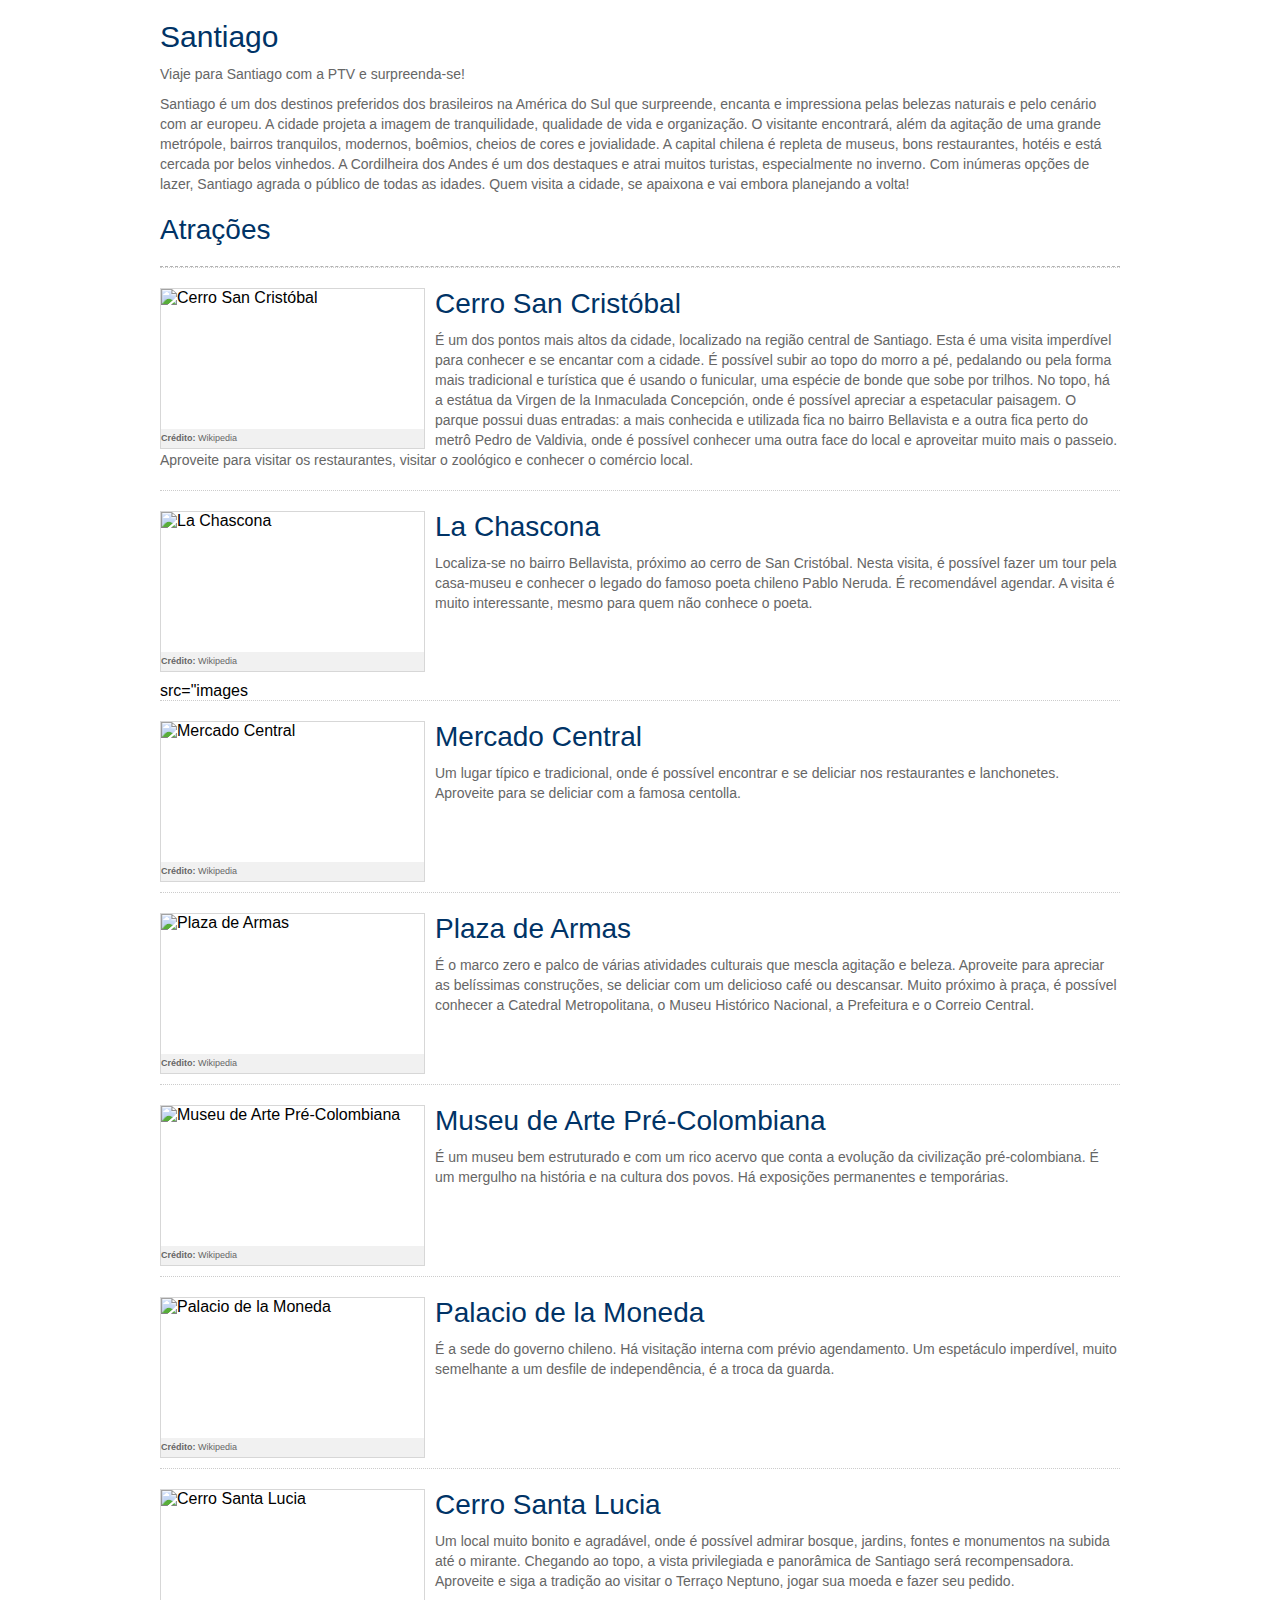
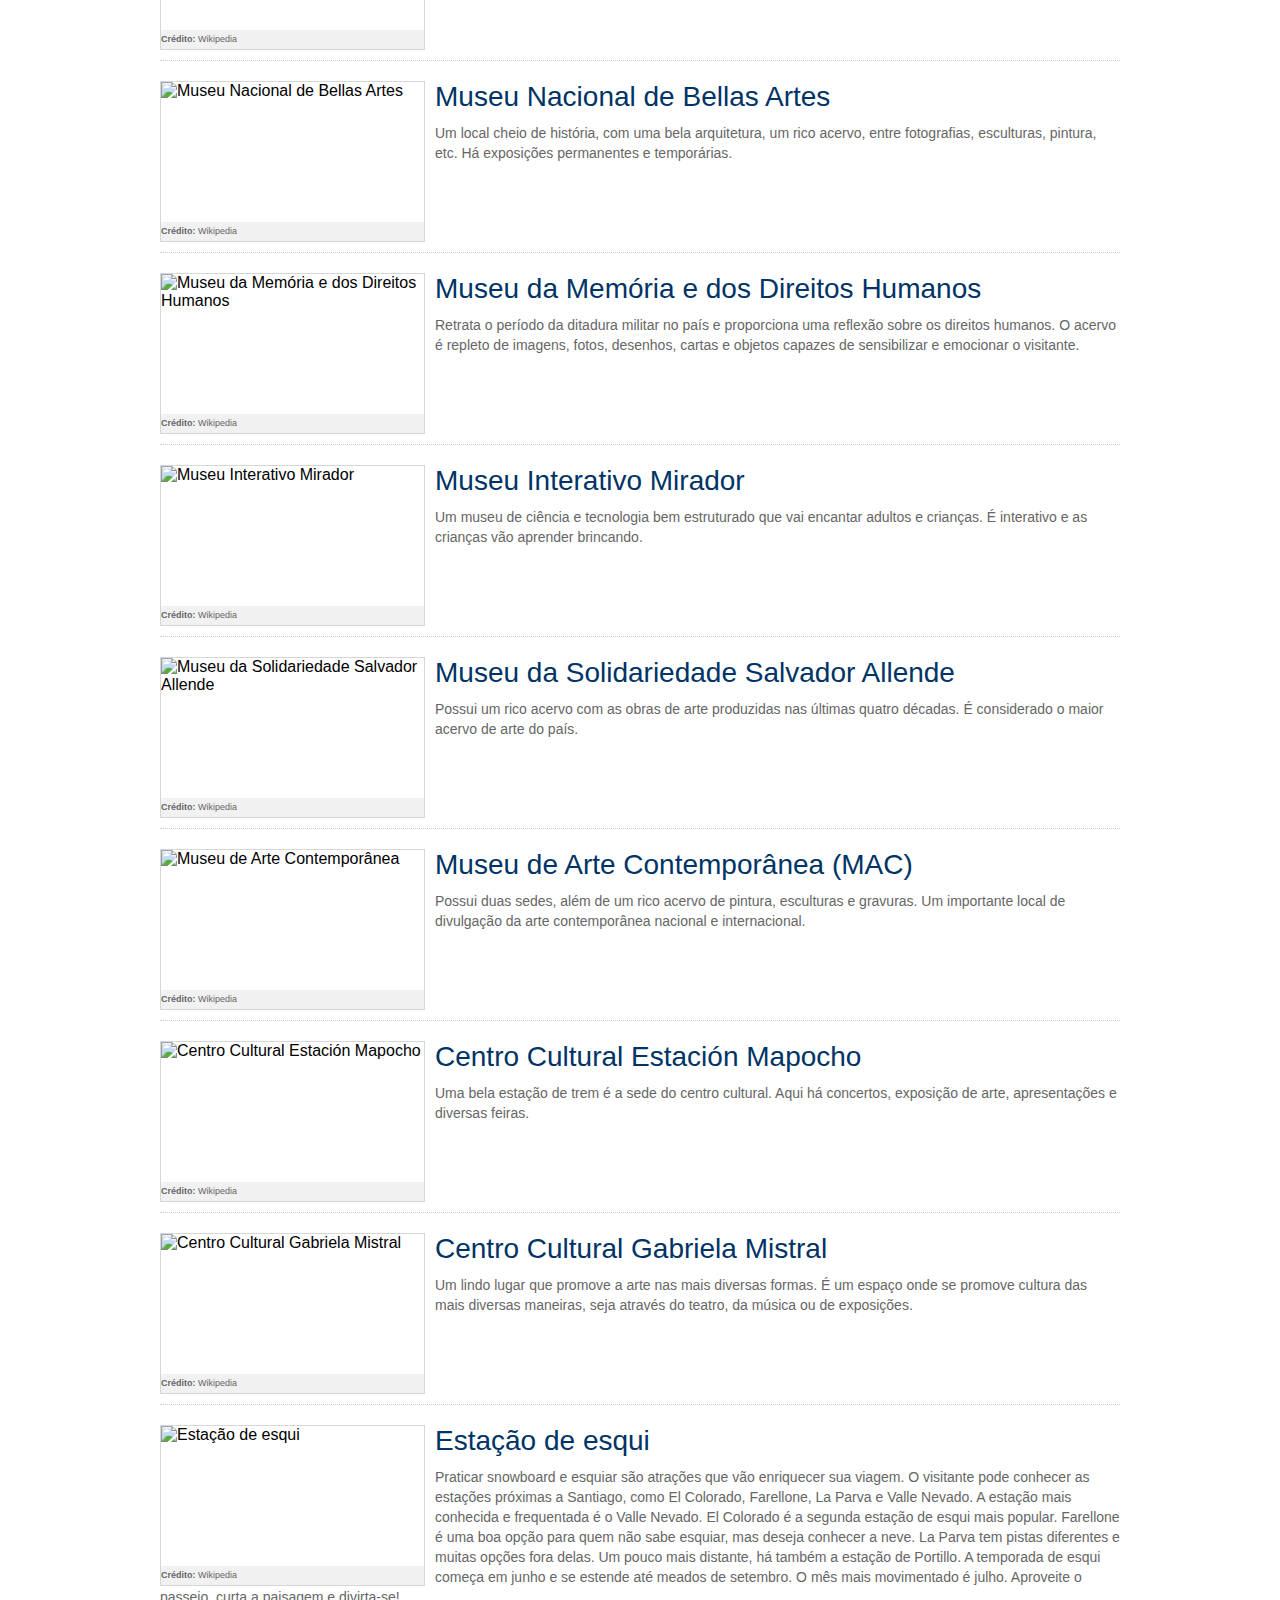
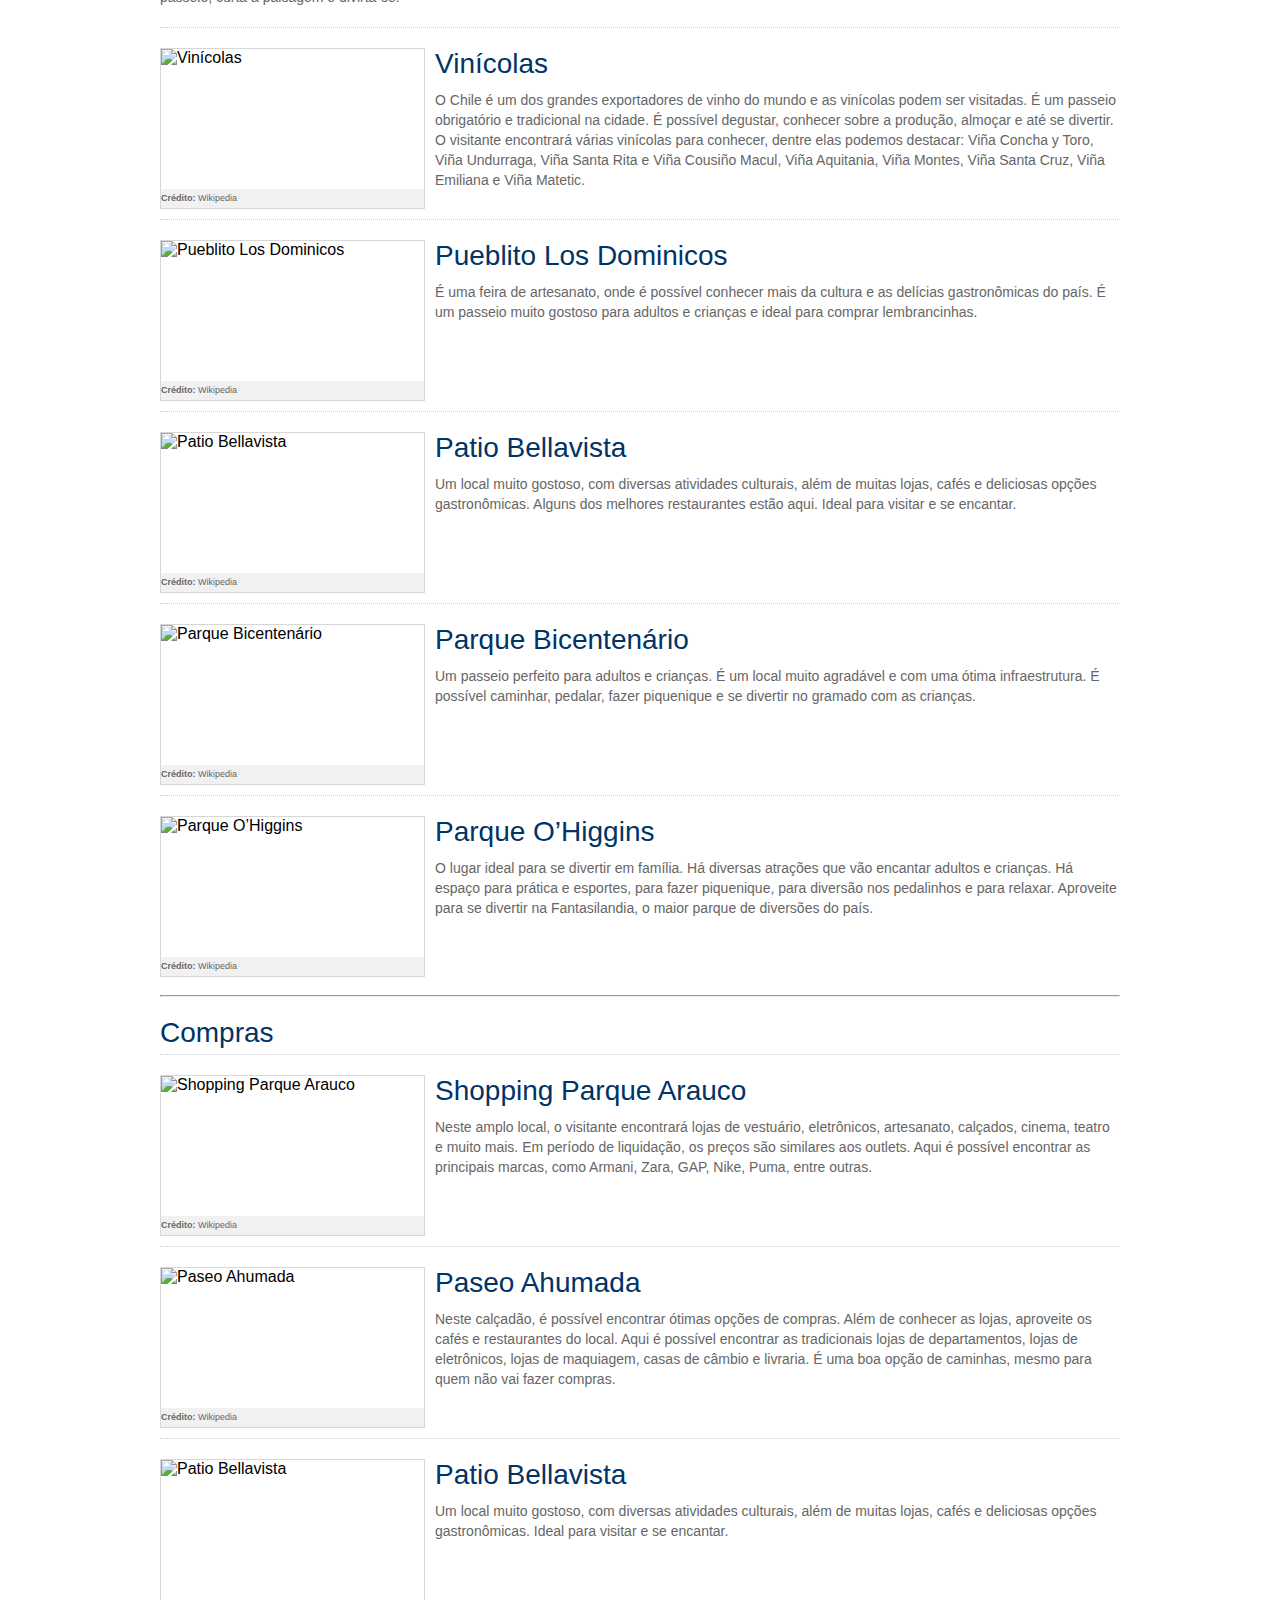
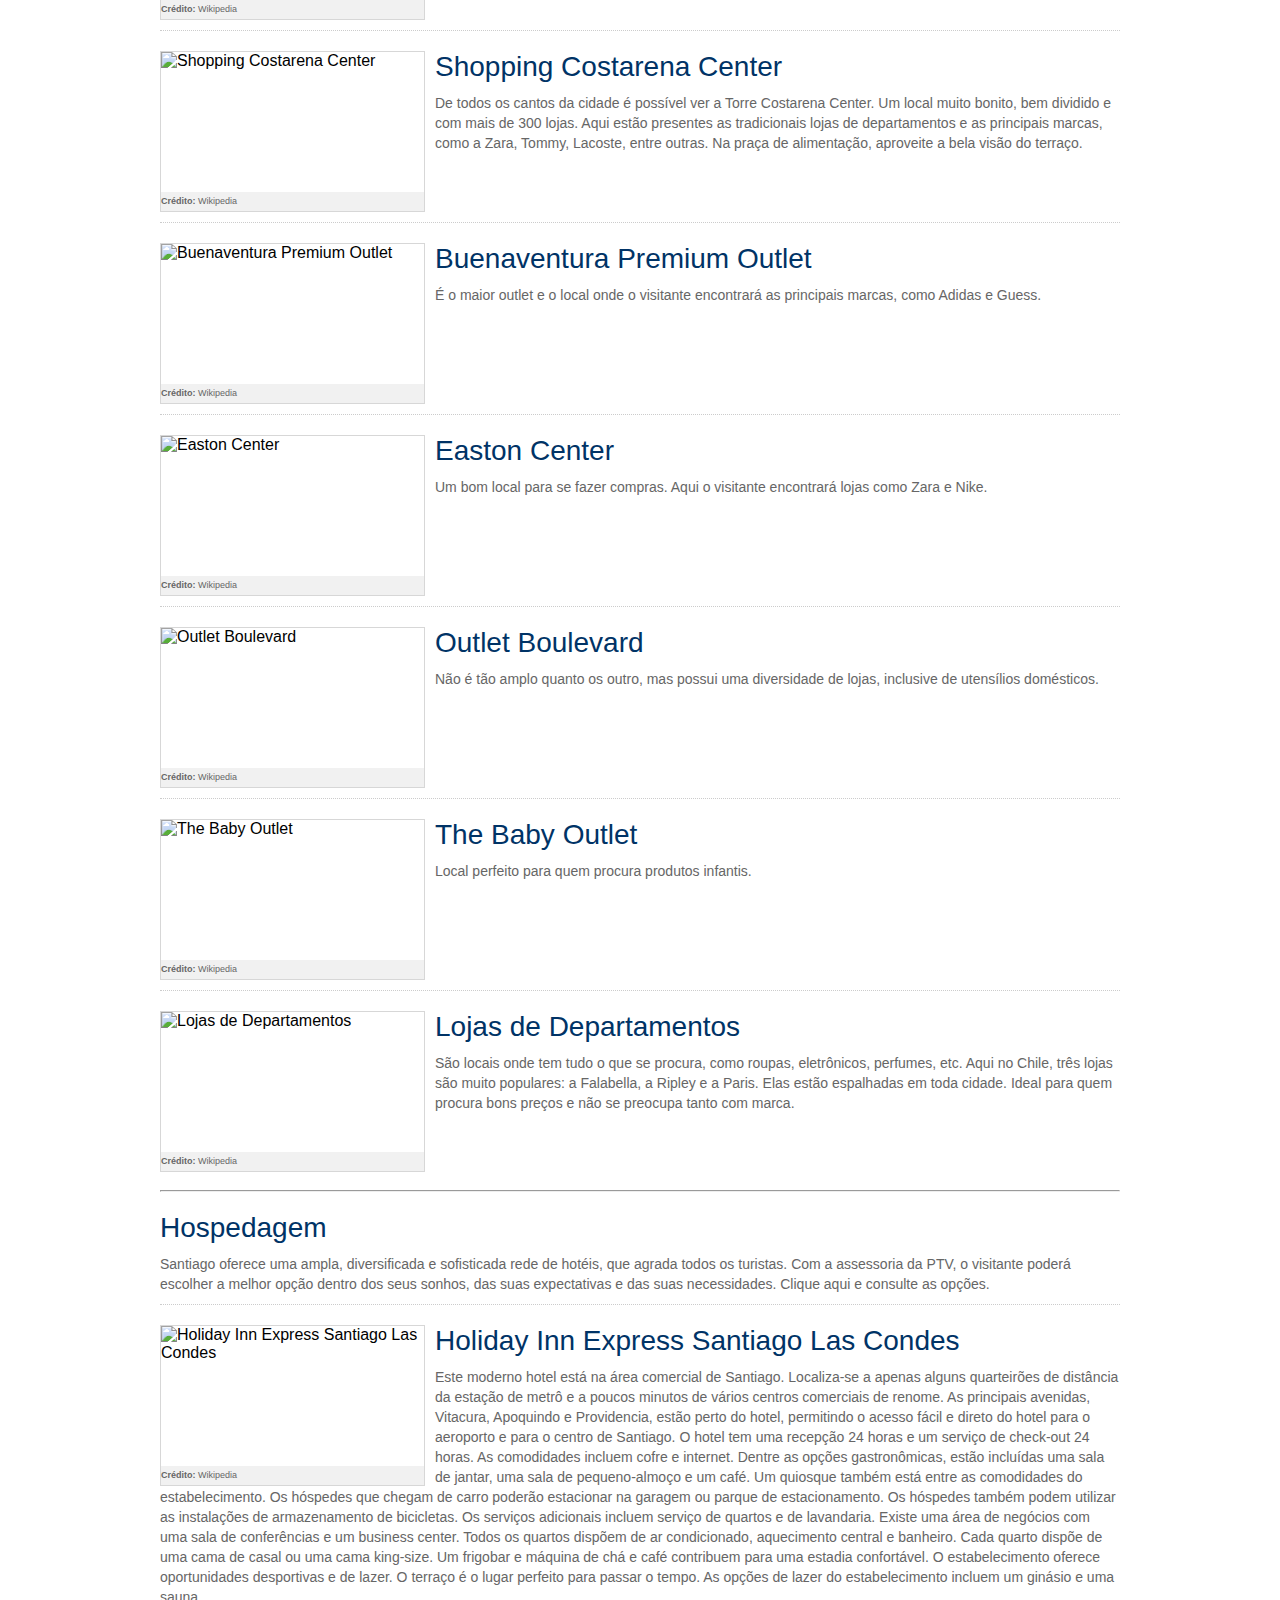
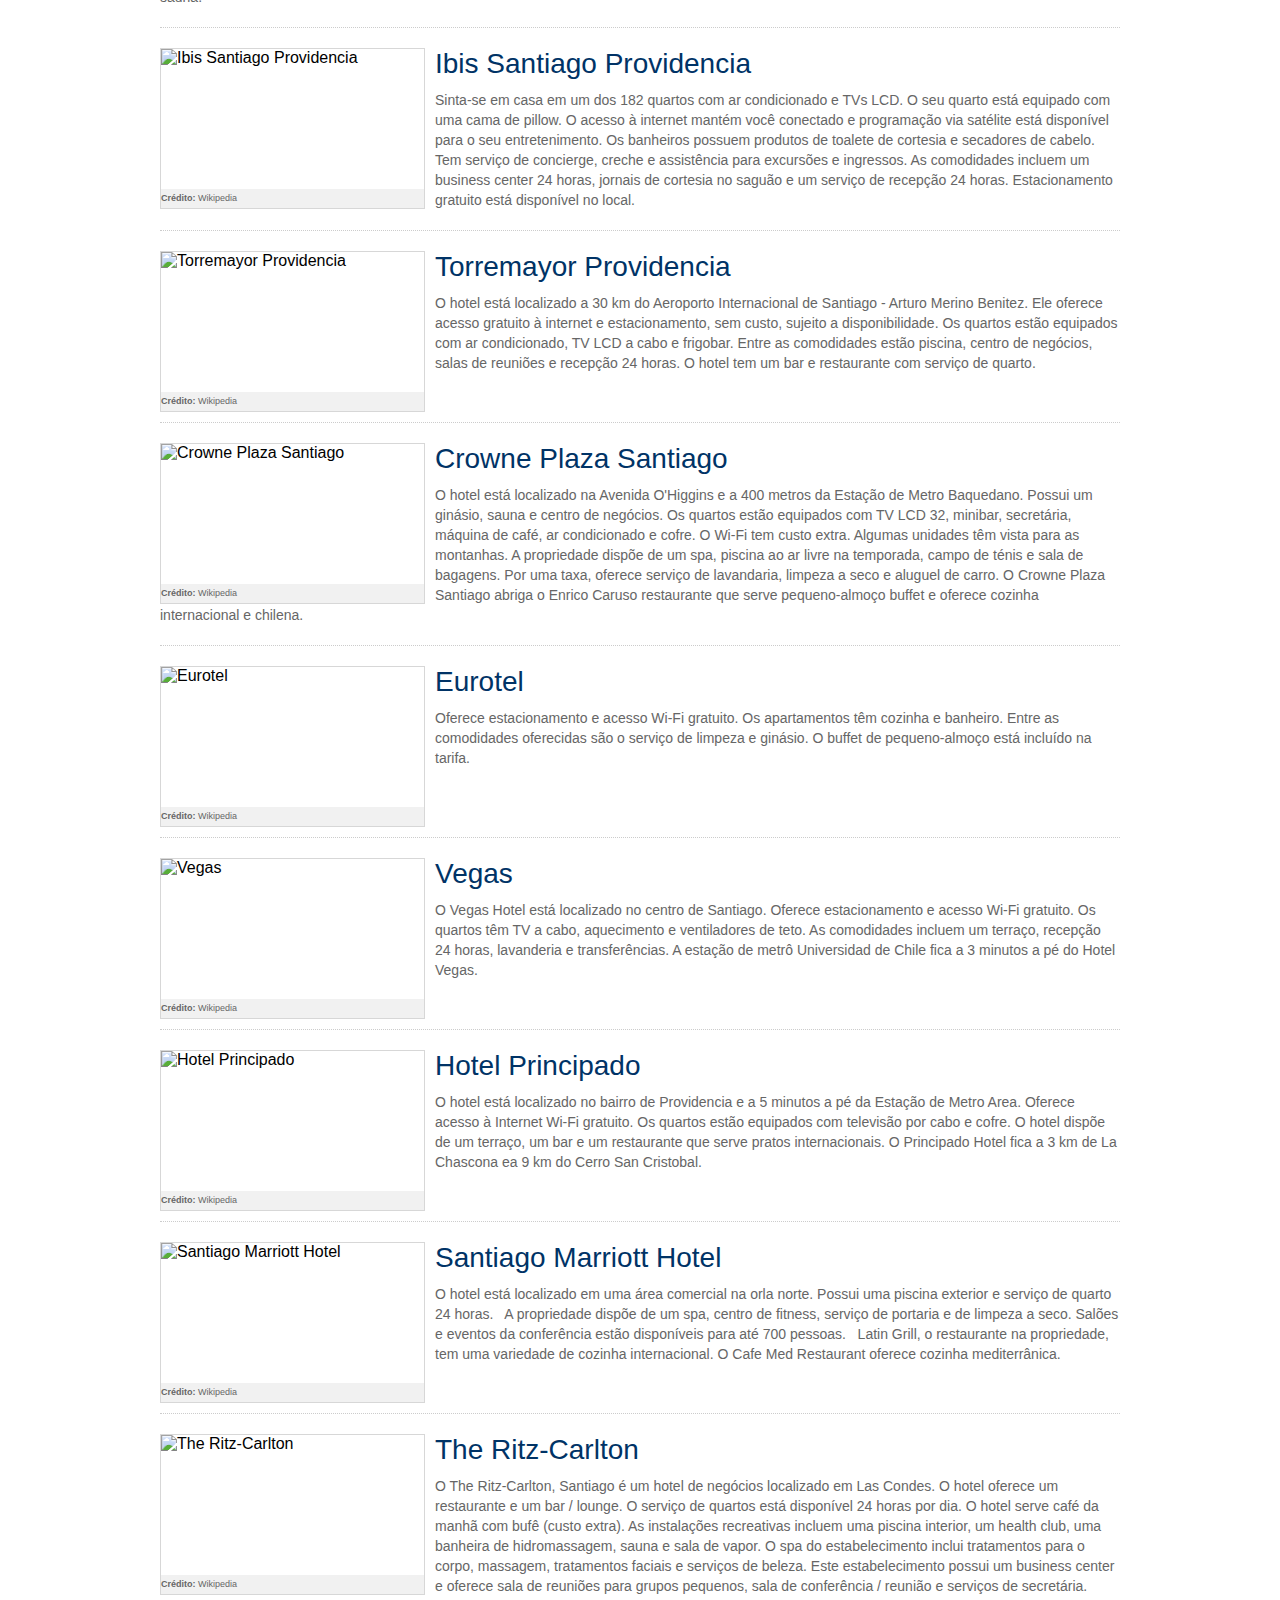
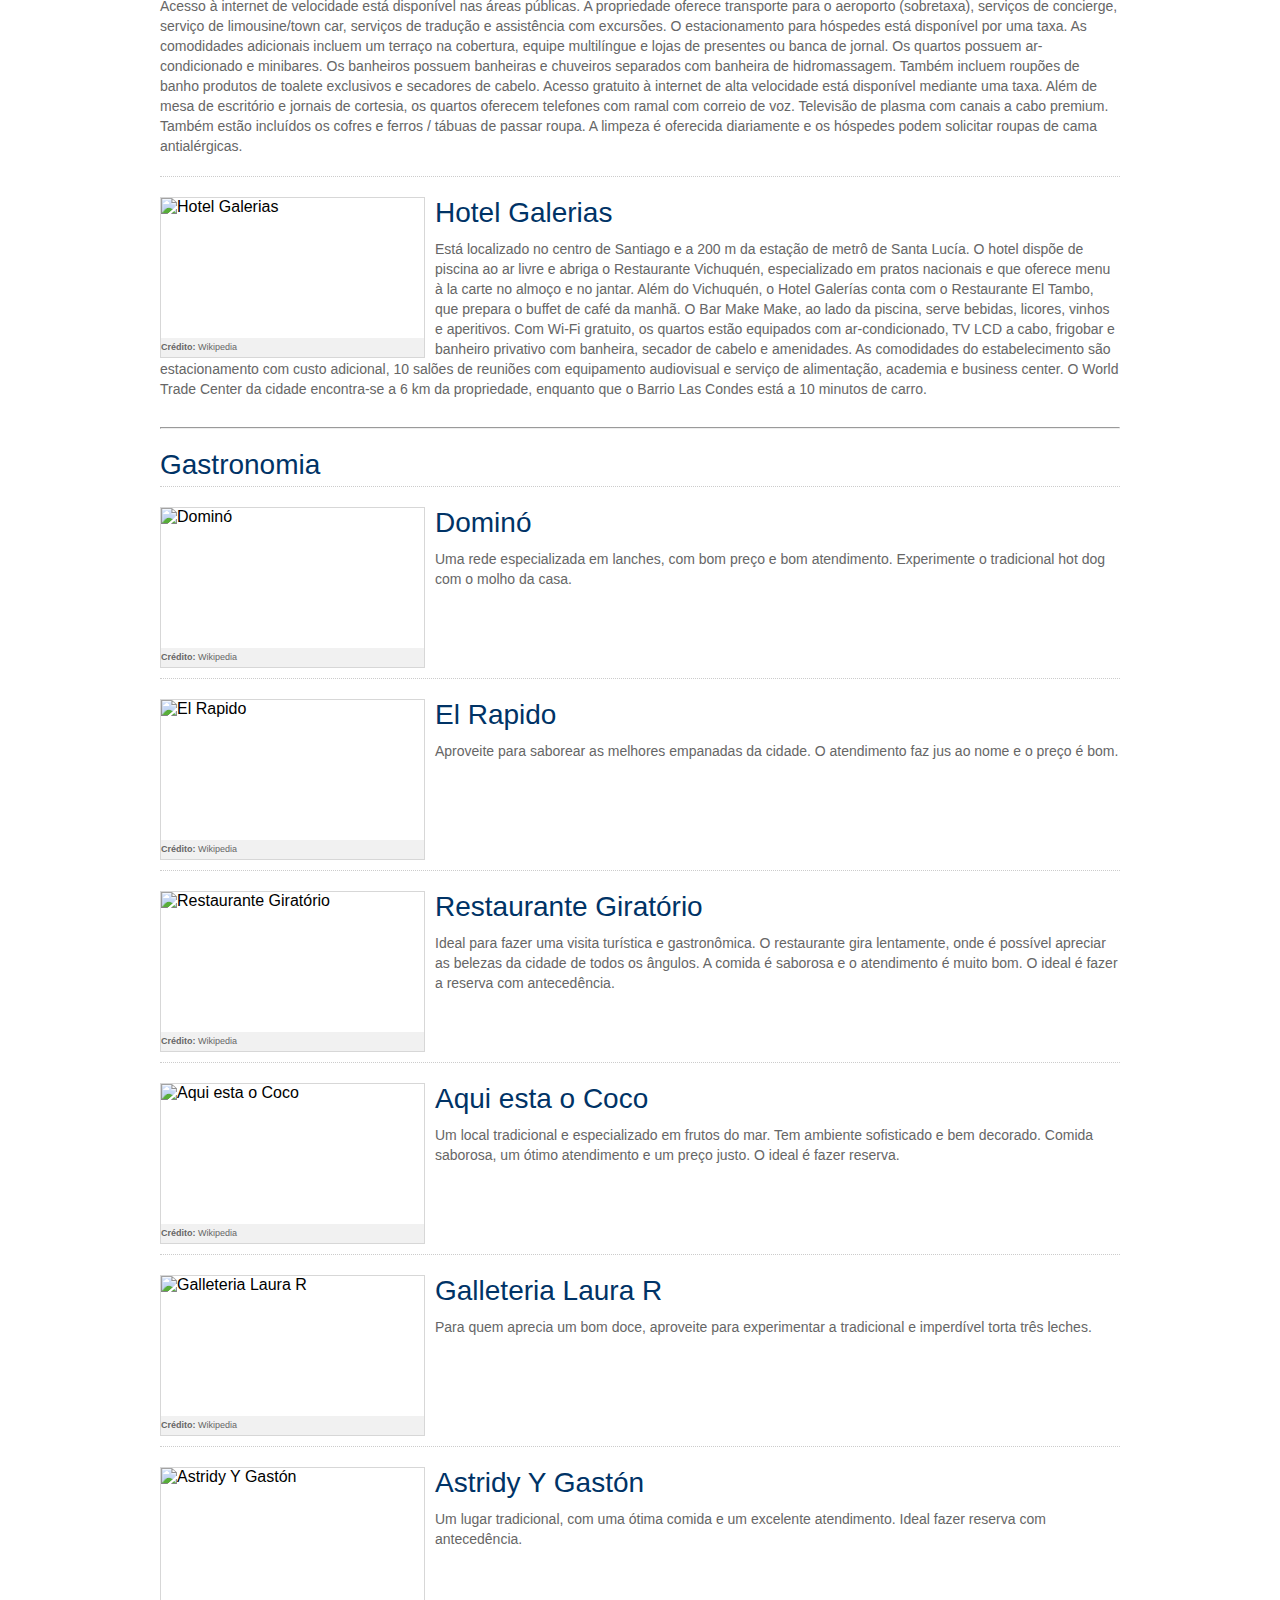
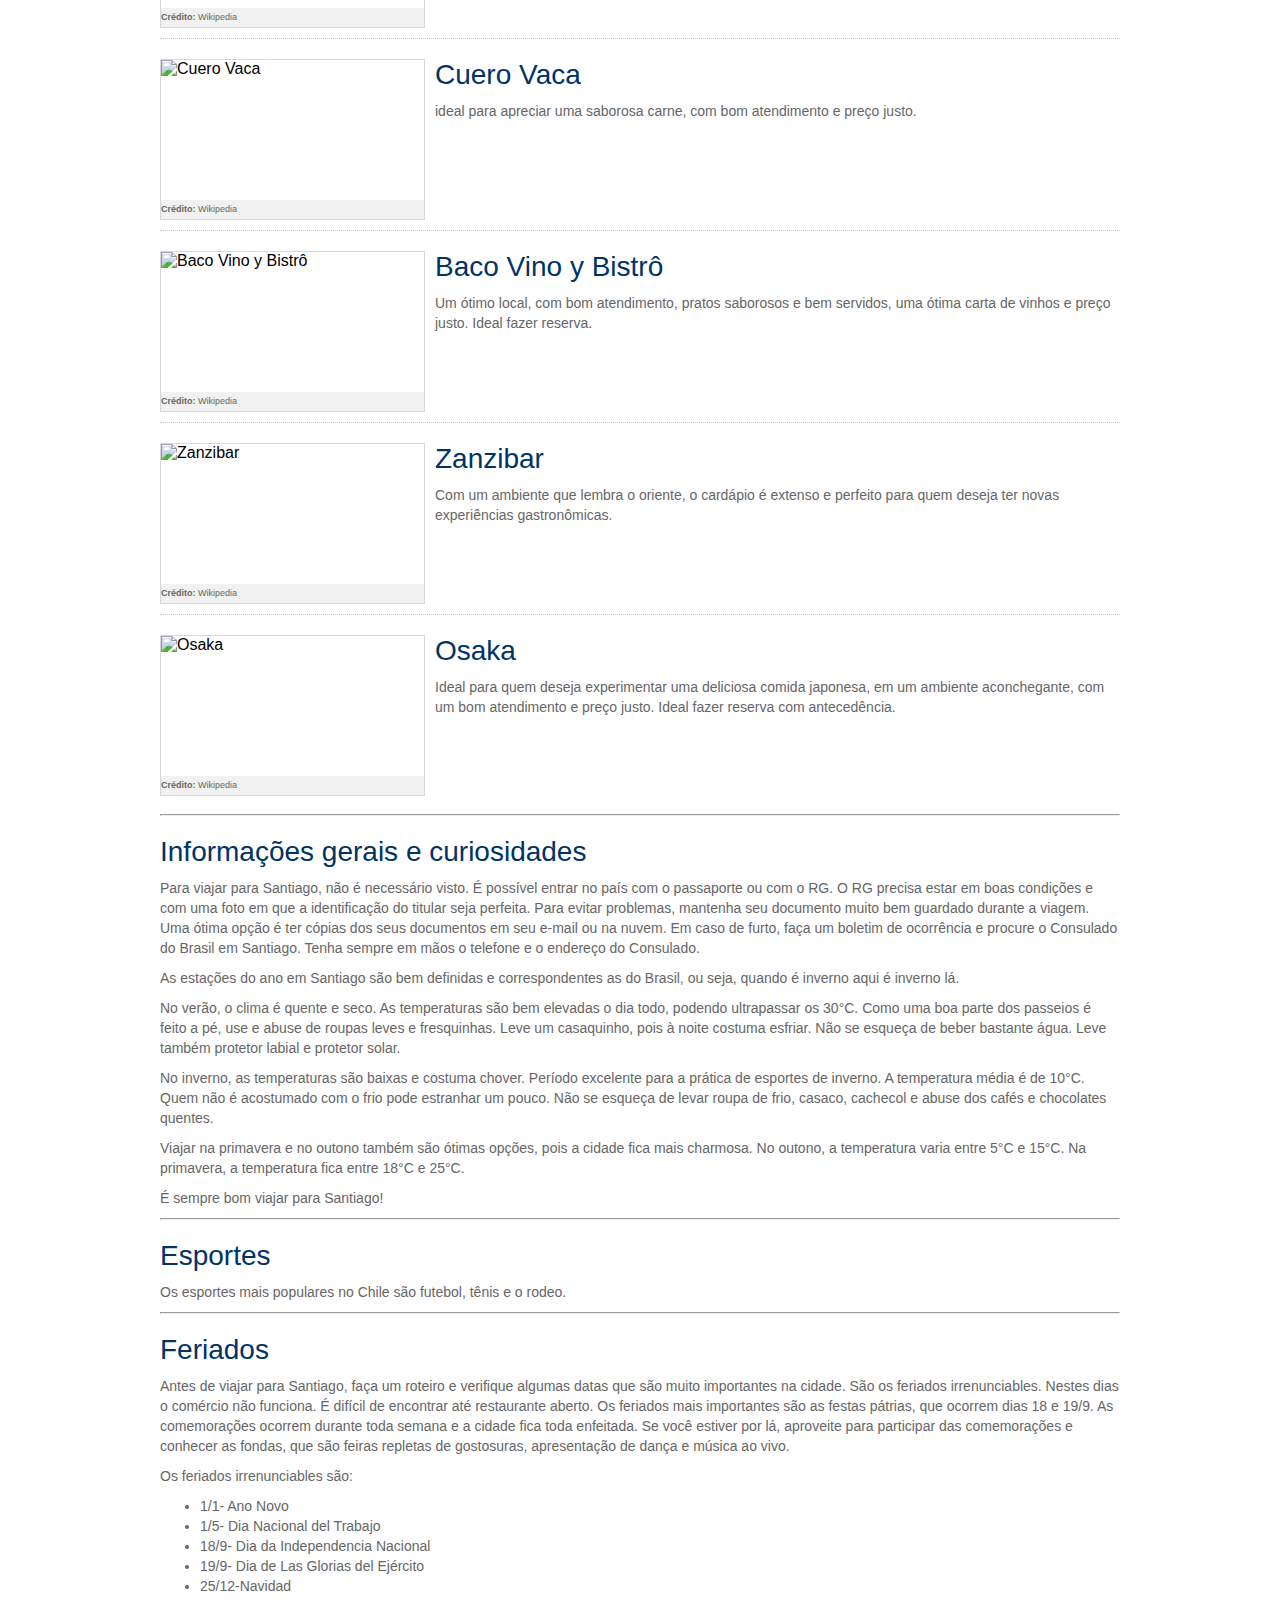
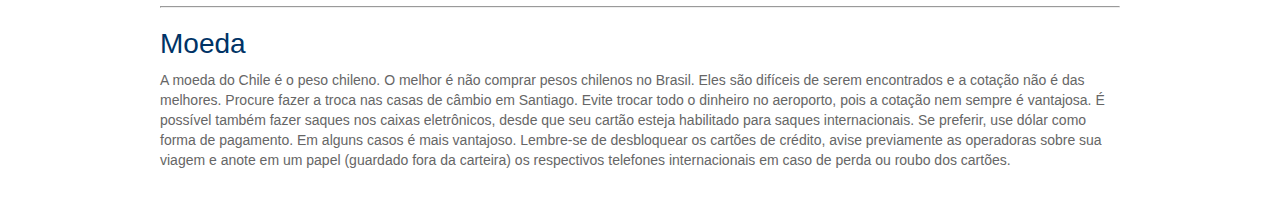
==== commit b8e034bc: "Added files via upload" ====
--- a/destinos/santiago.html
+++ b/destinos/santiago.html
@@ -131,7 +131,7 @@
 	<h1 class="titulo_principal">Santiago</h1>
 
 		<p>Viaje para Santiago com a PTV e surpreenda-se!</p>
-		<p>Santiago é um dos destinos preferidos dos brasileiros na América do Sul que surpreende, encanta e impressiona pelas belezas naturais e pelo cenário com ar europeu. A cidade projeta a imagem de tranquilidade, qualidade de vida e organização. O visitante encontrará, além da agitação de uma grande metrópole, bairros tranquilos, modernos, boêmios, cheios de cores e jovialidade. A capital chilena é repleta de museus, bons restaurantes, hotéis e está cercada por belos vinhedos. A Cordilheira dos Andes é um dos destaques e atrai muitos turistas, especialmente no inverno. Com inúmeras opções de lazer, Santiago agrada o público de todas as idades. Quem visita a cidade, se apaixona e vai embora planejando o retorno!</p>
+		<p>Santiago é um dos destinos preferidos dos brasileiros na América do Sul que surpreende, encanta e impressiona pelas belezas naturais e pelo cenário com ar europeu. A cidade projeta a imagem de tranquilidade, qualidade de vida e organização. O visitante encontrará, além da agitação de uma grande metrópole, bairros tranquilos, modernos, boêmios, cheios de cores e jovialidade. A capital chilena é repleta de museus, bons restaurantes, hotéis e está cercada por belos vinhedos. A Cordilheira dos Andes é um dos destaques e atrai muitos turistas, especialmente no inverno. Com inúmeras opções de lazer, Santiago agrada o público de todas as idades. Quem visita a cidade, se apaixona e vai embora planejando a volta!</p>
 
 			<h2>Atrações</h2>
 
@@ -139,7 +139,7 @@
 
 				<div class="uma_coluna">
 					<figure class="figura_artigo">
-				  		<img src="images/destinos/or/rsz_1rsz_1central_park.jpg" alt="Central Park">
+				  		<img src="images/destinos/santiago/Cerro_San_Cristobal.jpg" alt="Cerro San Cristóbal">
 				  		<figcaption><strong>Crédito:</strong> Wikipedia</figcaption>
 					</figure>
 				<h3>Cerro San Cristóbal</h3>
@@ -150,18 +150,17 @@
 
 				<div class="uma_coluna">
 					<figure class="figura_artigo">
-				  		<img src="images/destinos/or/rsz_1rsz_1central_park.jpg" alt="Central Park">
+				  		<img src="images/destinos/santiago/La_Chascona.jpg" alt="La Chascona">
 				  		<figcaption><strong>Crédito:</strong> Wikipedia</figcaption>
 					</figure>
 				<h3>La Chascona</h3>
 				<p>Localiza-se no bairro Bellavista, próximo ao cerro de San Cristóbal. Nesta visita, é possível fazer um tour pela casa-museu e conhecer o legado do famoso poeta chileno Pablo Neruda. É recomendável agendar. A visita é muito interessante, mesmo para quem não conhece o poeta.</p>
 				</div>
-
-			
-
-				<div class="uma_coluna">
-					<figure class="figura_artigo">
-				  		<img src="images/destinos/or/rsz_1rsz_1central_park.jpg" alt="Central Park">
+ src="images	
+
+				<div class="uma_coluna">
+					<figure class="figura_artigo">
+				  		<img src="images/destinos/santiago/Mercado_Central.jpg" alt="Mercado Central">
 				  		<figcaption><strong>Crédito:</strong> Wikipedia</figcaption>
 					</figure>
 				<h3>Mercado Central</h3>
@@ -172,7 +171,7 @@
 
 				<div class="uma_coluna">
 					<figure class="figura_artigo">
-				  		<img src="images/destinos/or/rsz_1rsz_1central_park.jpg" alt="Central Park">
+				  		<img src="images/destinos/santiago/Plaza_de_Armas.jpg" alt="Plaza de Armas">
 				  		<figcaption><strong>Crédito:</strong> Wikipedia</figcaption>
 					</figure>
 				<h3>Plaza de Armas</h3>
@@ -183,7 +182,7 @@
 
 				<div class="uma_coluna">
 					<figure class="figura_artigo">
-				  		<img src="images/destinos/or/rsz_1rsz_1central_park.jpg" alt="Central Park">
+				  		<img src="images/destinos/santiago/Museu_Arte_Pre-Colombiana.jpg" alt="Museu de Arte Pré-Colombiana">
 				  		<figcaption><strong>Crédito:</strong> Wikipedia</figcaption>
 					</figure>
 				<h3>Museu de Arte Pré-Colombiana</h3>
@@ -194,7 +193,7 @@
 
 				<div class="uma_coluna">
 					<figure class="figura_artigo">
-				  		<img src="images/destinos/or/rsz_1rsz_1central_park.jpg" alt="Central Park">
+				  		<img src="images/destinos/santiago/Palacio_de_la_Moneda.jpg" alt="Palacio de la Moneda">
 				  		<figcaption><strong>Crédito:</strong> Wikipedia</figcaption>
 					</figure>
 				<h3>Palacio de la Moneda</h3>
@@ -205,7 +204,7 @@
 
 				<div class="uma_coluna">
 					<figure class="figura_artigo">
-				  		<img src="images/destinos/or/rsz_1rsz_1central_park.jpg" alt="Central Park">
+				  		<img src="images/destinos/santiago/Cerro_Santa_Lucia.jpg" alt="Cerro Santa Lucia">
 				  		<figcaption><strong>Crédito:</strong> Wikipedia</figcaption>
 					</figure>
 				<h3>Cerro Santa Lucia</h3>
@@ -216,7 +215,7 @@
 
 				<div class="uma_coluna">
 					<figure class="figura_artigo">
-				  		<img src="images/destinos/or/rsz_1rsz_1central_park.jpg" alt="Central Park">
+				  		<img src="images/destinos/santiago/Museu_Nacional_de_Bellas_Artes.jpg" alt="Museu Nacional de Bellas Artes">
 				  		<figcaption><strong>Crédito:</strong> Wikipedia</figcaption>
 					</figure>
 				<h3>Museu Nacional de Bellas Artes</h3>
@@ -227,7 +226,7 @@
 
 				<div class="uma_coluna">
 					<figure class="figura_artigo">
-				  		<img src="images/destinos/or/rsz_1rsz_1central_park.jpg" alt="Central Park">
+				  		<img src="images/destinos/santiago/Museu_Memória_Direitos_Humanos.jpg" alt="Museu da Memória e dos Direitos Humanos">
 				  		<figcaption><strong>Crédito:</strong> Wikipedia</figcaption>
 					</figure>
 				<h3>Museu da Memória e dos Direitos Humanos</h3>
@@ -238,7 +237,7 @@
 
 				<div class="uma_coluna">
 					<figure class="figura_artigo">
-				  		<img src="images/destinos/or/rsz_1rsz_1central_park.jpg" alt="Central Park">
+				  		<img src="images/destinos/santiago/Museu_Interativo_Mirador.jpg" alt="Museu Interativo Mirador">
 				  		<figcaption><strong>Crédito:</strong> Wikipedia</figcaption>
 					</figure>
 				<h3>Museu Interativo Mirador</h3>
@@ -249,7 +248,7 @@
 
 				<div class="uma_coluna">
 					<figure class="figura_artigo">
-				  		<img src="images/destinos/or/rsz_1rsz_1central_park.jpg" alt="Central Park">
+				  		<img src="images/destinos/santiago/Museu_Solidariedade_Salvador_Allende.jpg" alt="Museu da Solidariedade Salvador Allende">
 				  		<figcaption><strong>Crédito:</strong> Wikipedia</figcaption>
 					</figure>
 				<h3>Museu da Solidariedade Salvador Allende</h3>
@@ -260,7 +259,7 @@
 
 				<div class="uma_coluna">
 					<figure class="figura_artigo">
-				  		<img src="images/destinos/or/rsz_1rsz_1central_park.jpg" alt="Central Park">
+				  		<img src="images/destinos/santiago/Museu_Arte_Contemporânea.jpg" alt="Museu de Arte Contemporânea">
 				  		<figcaption><strong>Crédito:</strong> Wikipedia</figcaption>
 					</figure>
 				<h3>Museu de Arte Contemporânea (MAC)</h3>
@@ -271,7 +270,7 @@
 
 				<div class="uma_coluna">
 					<figure class="figura_artigo">
-				  		<img src="images/destinos/or/rsz_1rsz_1central_park.jpg" alt="Central Park">
+				  		<img src="images/destinos/santiago/Centro_Cultural_Estacion_Mapocho.jpg" alt="Centro Cultural Estación Mapocho">
 				  		<figcaption><strong>Crédito:</strong> Wikipedia</figcaption>
 					</figure>
 				<h3>Centro Cultural Estación Mapocho</h3>
@@ -282,7 +281,7 @@
 
 				<div class="uma_coluna">
 					<figure class="figura_artigo">
-				  		<img src="images/destinos/or/rsz_1rsz_1central_park.jpg" alt="Central Park">
+				  		<img src="images/destinos/santiago/Centro_Cultural_Gabriela_Mistral.jpg" alt="Centro Cultural Gabriela Mistral">
 				  		<figcaption><strong>Crédito:</strong> Wikipedia</figcaption>
 					</figure>
 				<h3>Centro Cultural Gabriela Mistral</h3>
@@ -293,7 +292,7 @@
 
 				<div class="uma_coluna">
 					<figure class="figura_artigo">
-				  		<img src="images/destinos/or/rsz_1rsz_1central_park.jpg" alt="Central Park">
+				  		<img src="images/destinos/santiago/Estação_esqui.jpg" alt="Estação de esqui">
 				  		<figcaption><strong>Crédito:</strong> Wikipedia</figcaption>
 					</figure>
 				<h3>Estação de esqui</h3>
@@ -304,7 +303,7 @@
 
 				<div class="uma_coluna">
 					<figure class="figura_artigo">
-				  		<img src="images/destinos/or/rsz_1rsz_1central_park.jpg" alt="Central Park">
+				  		<img src="images/destinos/santiago/vinicolas.jpg" alt="Vinícolas">
 				  		<figcaption><strong>Crédito:</strong> Wikipedia</figcaption>
 					</figure>
 				<h3>Vinícolas</h3>
@@ -315,7 +314,7 @@
 
 				<div class="uma_coluna">
 					<figure class="figura_artigo">
-				  		<img src="images/destinos/or/rsz_1rsz_1central_park.jpg" alt="Central Park">
+				  		<img src="images/destinos/santiago/Pueblito_Los_Dominicos.jpg" alt="Pueblito Los Dominicos">
 				  		<figcaption><strong>Crédito:</strong> Wikipedia</figcaption>
 					</figure>
 				<h3>Pueblito Los Dominicos</h3>
@@ -326,7 +325,7 @@
 
 				<div class="uma_coluna">
 					<figure class="figura_artigo">
-				  		<img src="images/destinos/or/rsz_1rsz_1central_park.jpg" alt="Central Park">
+				  		<img src="images/destinos/santiago/Patio_Bellavista.jpg" alt="Patio Bellavista">
 				  		<figcaption><strong>Crédito:</strong> Wikipedia</figcaption>
 					</figure>
 				<h3>Patio Bellavista</h3>
@@ -337,7 +336,7 @@
 
 				<div class="uma_coluna">
 					<figure class="figura_artigo">
-				  		<img src="images/destinos/or/rsz_1rsz_1central_park.jpg" alt="Central Park">
+				  		<img src="images/destinos/santiago/Parque_Bicentenário.jpg" alt="Parque Bicentenário">
 				  		<figcaption><strong>Crédito:</strong> Wikipedia</figcaption>
 					</figure>
 				<h3>Parque Bicentenário</h3>
@@ -348,7 +347,7 @@
 
 				<div class="uma_coluna">
 					<figure class="figura_artigo">
-				  		<img src="images/destinos/or/rsz_1rsz_1central_park.jpg" alt="Central Park">
+				  		<img src="images/destinos/santiago/Parque_OHiggins.jpg" alt="Parque O’Higgins">
 				  		<figcaption><strong>Crédito:</strong> Wikipedia</figcaption>
 					</figure>
 				<h3>Parque O’Higgins</h3>
@@ -363,7 +362,7 @@
 
 				<div class="uma_coluna">
 					<figure class="figura_artigo">
-				  		<img src="images/destinos/or/rsz_1rsz_1central_park.jpg" alt="Central Park">
+				  		<img src="images/destinos/santiago/Shopping_Parque_Arauco.jpg" alt="Shopping Parque Arauco">
 				  		<figcaption><strong>Crédito:</strong> Wikipedia</figcaption>
 					</figure>
 				<h3>Shopping Parque Arauco</h3>
@@ -374,7 +373,7 @@
 
 				<div class="uma_coluna">
 					<figure class="figura_artigo">
-				  		<img src="images/destinos/or/rsz_1rsz_1central_park.jpg" alt="Central Park">
+				  		<img src="images/destinos/santiago/Paseo_Ahumada.jpg" alt="Paseo Ahumada">
 				  		<figcaption><strong>Crédito:</strong> Wikipedia</figcaption>
 					</figure>
 				<h3>Paseo Ahumada</h3>
@@ -385,7 +384,7 @@
 
 				<div class="uma_coluna">
 					<figure class="figura_artigo">
-				  		<img src="images/destinos/or/rsz_1rsz_1central_park.jpg" alt="Central Park">
+				  		<img src="images/destinos/santiago/Patio_Bellavista.jpg" alt="Patio Bellavista">
 				  		<figcaption><strong>Crédito:</strong> Wikipedia</figcaption>
 					</figure>
 				<h3>Patio Bellavista</h3>
@@ -396,7 +395,7 @@
 
 				<div class="uma_coluna">
 					<figure class="figura_artigo">
-				  		<img src="images/destinos/or/rsz_1rsz_1central_park.jpg" alt="Central Park">
+				  		<img src="images/destinos/santiago/Shopping_Costarena_Center.jpg" alt="Shopping Costarena Center">
 				  		<figcaption><strong>Crédito:</strong> Wikipedia</figcaption>
 					</figure>
 				<h3>Shopping Costarena Center</h3>
@@ -407,7 +406,7 @@
 
 				<div class="uma_coluna">
 					<figure class="figura_artigo">
-				  		<img src="images/destinos/or/rsz_1rsz_1central_park.jpg" alt="Central Park">
+				  		<img src="images/destinos/santiago/Buenaventura_Premium_Outlet.jpg" alt="Buenaventura Premium Outlet">
 				  		<figcaption><strong>Crédito:</strong> Wikipedia</figcaption>
 					</figure>
 				<h3>Buenaventura Premium Outlet</h3>
@@ -418,7 +417,7 @@
 
 				<div class="uma_coluna">
 					<figure class="figura_artigo">
-				  		<img src="images/destinos/or/rsz_1rsz_1central_park.jpg" alt="Central Park">
+				  		<img src="images/destinos/santiago/Easton_Center.jpg" alt="Easton Center">
 				  		<figcaption><strong>Crédito:</strong> Wikipedia</figcaption>
 					</figure>
 				<h3>Easton Center</h3>
@@ -429,7 +428,7 @@
 
 				<div class="uma_coluna">
 					<figure class="figura_artigo">
-				  		<img src="images/destinos/or/rsz_1rsz_1central_park.jpg" alt="Central Park">
+				  		<img src="images/destinos/santiago/Outlet_Boulevard.jpg" alt="Outlet Boulevard">
 				  		<figcaption><strong>Crédito:</strong> Wikipedia</figcaption>
 					</figure>
 				<h3>Outlet Boulevard</h3>
@@ -440,7 +439,7 @@
 
 				<div class="uma_coluna">
 					<figure class="figura_artigo">
-				  		<img src="images/destinos/or/rsz_1rsz_1central_park.jpg" alt="Central Park">
+				  		<img src="images/destinos/santiago/The_Baby_Outlet.jpg" alt="The Baby Outlet">
 				  		<figcaption><strong>Crédito:</strong> Wikipedia</figcaption>
 					</figure>
 				<h3>The Baby Outlet</h3>
@@ -451,7 +450,7 @@
 
 				<div class="uma_coluna">
 					<figure class="figura_artigo">
-				  		<img src="images/destinos/or/rsz_1rsz_1central_park.jpg" alt="Central Park">
+				  		<img src="images/destinos/santiago/Lojas_Departamentos.jpg" alt="Lojas de Departamentos">
 				  		<figcaption><strong>Crédito:</strong> Wikipedia</figcaption>
 					</figure>
 				<h3>Lojas de Departamentos</h3>
@@ -467,7 +466,7 @@
 
 				<div class="uma_coluna">
 					<figure class="figura_artigo">
-				  		<img src="images/destinos/or/rsz_1rsz_1central_park.jpg" alt="Central Park">
+				  		<img src="images/destinos/santiago/Holiday_Inn_Express_Santiago_Las_Condes.jpg" alt="Holiday Inn Express Santiago Las Condes">
 				  		<figcaption><strong>Crédito:</strong> Wikipedia</figcaption>
 					</figure>
 				<h3>Holiday Inn Express Santiago Las Condes</h3>
@@ -478,7 +477,7 @@
 
 				<div class="uma_coluna">
 					<figure class="figura_artigo">
-				  		<img src="images/destinos/or/rsz_1rsz_1central_park.jpg" alt="Central Park">
+				  		<img src="images/destinos/santiago/Ibis_Santiago_Providencia.jpg" alt="Ibis Santiago Providencia">
 				  		<figcaption><strong>Crédito:</strong> Wikipedia</figcaption>
 					</figure>
 				<h3>Ibis Santiago Providencia</h3>
@@ -489,7 +488,7 @@
 
 				<div class="uma_coluna">
 					<figure class="figura_artigo">
-				  		<img src="images/destinos/or/rsz_1rsz_1central_park.jpg" alt="Central Park">
+				  		<img src="images/destinos/santiago/Torremayor_Providencia.jpg" alt="Torremayor Providencia">
 				  		<figcaption><strong>Crédito:</strong> Wikipedia</figcaption>
 					</figure>
 				<h3>Torremayor Providencia</h3>
@@ -500,7 +499,7 @@
 
 				<div class="uma_coluna">
 					<figure class="figura_artigo">
-				  		<img src="images/destinos/or/rsz_1rsz_1central_park.jpg" alt="Central Park">
+				  		<img src="images/destinos/santiago/Crowne_Plaza_Santiago.jpg" alt="Crowne Plaza Santiago">
 				  		<figcaption><strong>Crédito:</strong> Wikipedia</figcaption>
 					</figure>
 				<h3>Crowne Plaza Santiago</h3>
@@ -511,7 +510,7 @@
 
 				<div class="uma_coluna">
 					<figure class="figura_artigo">
-				  		<img src="images/destinos/or/rsz_1rsz_1central_park.jpg" alt="Central Park">
+				  		<img src="images/destinos/santiago/Eurotel.jpg" alt="Eurotel">
 				  		<figcaption><strong>Crédito:</strong> Wikipedia</figcaption>
 					</figure>
 				<h3>Eurotel</h3>
@@ -522,7 +521,7 @@
 
 				<div class="uma_coluna">
 					<figure class="figura_artigo">
-				  		<img src="images/destinos/or/rsz_1rsz_1central_park.jpg" alt="Central Park">
+				  		<img src="images/destinos/santiago/Vegas.jpg" alt="Vegas">
 				  		<figcaption><strong>Crédito:</strong> Wikipedia</figcaption>
 					</figure>
 				<h3>Vegas</h3>
@@ -533,7 +532,7 @@
 
 				<div class="uma_coluna">
 					<figure class="figura_artigo">
-				  		<img src="images/destinos/or/rsz_1rsz_1central_park.jpg" alt="Central Park">
+				  		<img src="images/destinos/santiago/Hotel_Principado.jpg" alt="Hotel Principado">
 				  		<figcaption><strong>Crédito:</strong> Wikipedia</figcaption>
 					</figure>
 				<h3>Hotel Principado</h3>
@@ -544,7 +543,7 @@
 
 				<div class="uma_coluna">
 					<figure class="figura_artigo">
-				  		<img src="images/destinos/or/rsz_1rsz_1central_park.jpg" alt="Central Park">
+				  		<img src="images/destinos/santiago/Santiago_Marriott_Hotel.jpg" alt="Santiago Marriott Hotel">
 				  		<figcaption><strong>Crédito:</strong> Wikipedia</figcaption>
 					</figure>
 				<h3>Santiago Marriott Hotel</h3>
@@ -555,7 +554,7 @@
 
 				<div class="uma_coluna">
 					<figure class="figura_artigo">
-				  		<img src="images/destinos/or/rsz_1rsz_1central_park.jpg" alt="Central Park">
+				  		<img src="images/destinos/santiago/The_Ritz-Carlton.jpg" alt="The Ritz-Carlton">
 				  		<figcaption><strong>Crédito:</strong> Wikipedia</figcaption>
 					</figure>
 				<h3>The Ritz-Carlton</h3>
@@ -566,7 +565,7 @@
 
 				<div class="uma_coluna">
 					<figure class="figura_artigo">
-				  		<img src="images/destinos/or/rsz_1rsz_1central_park.jpg" alt="Central Park">
+				  		<img src="images/destinos/santiago/Hotel_Galerias.jpg" alt="Hotel Galerias">
 				  		<figcaption><strong>Crédito:</strong> Wikipedia</figcaption>
 					</figure>
 				<h3>Hotel Galerias</h3>
@@ -581,7 +580,7 @@
 
 				<div class="uma_coluna">
 					<figure class="figura_artigo">
-				  		<img src="images/destinos/or/rsz_1rsz_1central_park.jpg" alt="Central Park">
+				  		<img src="images/destinos/santiago/Domino.jpg" alt="Dominó">
 				  		<figcaption><strong>Crédito:</strong> Wikipedia</figcaption>
 					</figure>
 				<h3>Dominó</h3>
@@ -592,7 +591,7 @@
 
 				<div class="uma_coluna">
 					<figure class="figura_artigo">
-				  		<img src="images/destinos/or/rsz_1rsz_1central_park.jpg" alt="Central Park">
+				  		<img src="images/destinos/santiago/El_Rapido.jpg" alt="El Rapido">
 				  		<figcaption><strong>Crédito:</strong> Wikipedia</figcaption>
 					</figure>
 				<h3>El Rapido</h3>
@@ -603,7 +602,7 @@
 
 				<div class="uma_coluna">
 					<figure class="figura_artigo">
-				  		<img src="images/destinos/or/rsz_1rsz_1central_park.jpg" alt="Central Park">
+				  		<img src="images/destinos/santiago/Restaurante_Giratório.jpg" alt="Restaurante Giratório">
 				  		<figcaption><strong>Crédito:</strong> Wikipedia</figcaption>
 					</figure>
 				<h3>Restaurante Giratório</h3>
@@ -614,7 +613,7 @@
 
 				<div class="uma_coluna">
 					<figure class="figura_artigo">
-				  		<img src="images/destinos/or/rsz_1rsz_1central_park.jpg" alt="Central Park">
+				  		<img src="images/destinos/santiago/Aqui_esta_Coco.jpg" alt="Aqui esta o Coco">
 				  		<figcaption><strong>Crédito:</strong> Wikipedia</figcaption>
 					</figure>
 				<h3>Aqui esta o Coco</h3>
@@ -625,7 +624,7 @@
 
 				<div class="uma_coluna">
 					<figure class="figura_artigo">
-				  		<img src="images/destinos/or/rsz_1rsz_1central_park.jpg" alt="Central Park">
+				  		<img src="images/destinos/santiago/Galleteria_Laura_R.jpg" alt="Galleteria Laura R">
 				  		<figcaption><strong>Crédito:</strong> Wikipedia</figcaption>
 					</figure>
 				<h3>Galleteria Laura R</h3>
@@ -635,7 +634,7 @@
 
 				<div class="uma_coluna">
 					<figure class="figura_artigo">
-				  		<img src="images/destinos/or/rsz_1rsz_1central_park.jpg" alt="Central Park">
+				  		<img src="images/destinos/santiago/Astridy_Y_Gastón.jpg" alt="Astridy Y Gastón">
 				  		<figcaption><strong>Crédito:</strong> Wikipedia</figcaption>
 					</figure>
 				<h3>Astridy Y Gastón</h3>
@@ -646,7 +645,7 @@
 
 				<div class="uma_coluna">
 					<figure class="figura_artigo">
-				  		<img src="images/destinos/or/rsz_1rsz_1central_park.jpg" alt="Central Park">
+				  		<img src="images/destinos/santiago/Cuero_Vaca.jpg" alt="Cuero Vaca">
 				  		<figcaption><strong>Crédito:</strong> Wikipedia</figcaption>
 					</figure>
 				<h3>Cuero Vaca</h3>
@@ -657,7 +656,7 @@
 
 				<div class="uma_coluna">
 					<figure class="figura_artigo">
-				  		<img src="images/destinos/or/rsz_1rsz_1central_park.jpg" alt="Central Park">
+				  		<img src="images/destinos/santiago/Baco_Vino_y_Bistro.jpg" alt="Baco Vino y Bistrô">
 				  		<figcaption><strong>Crédito:</strong> Wikipedia</figcaption>
 					</figure>
 				<h3>Baco Vino y Bistrô</h3>
@@ -668,7 +667,7 @@
 
 				<div class="uma_coluna">
 					<figure class="figura_artigo">
-				  		<img src="images/destinos/or/rsz_1rsz_1central_park.jpg" alt="Central Park">
+				  		<img src="images/destinos/santiago/Zanzibar.jpg" alt="Zanzibar">
 				  		<figcaption><strong>Crédito:</strong> Wikipedia</figcaption>
 					</figure>
 				<h3>Zanzibar</h3>
@@ -679,7 +678,7 @@
 
 				<div class="uma_coluna">
 					<figure class="figura_artigo">
-				  		<img src="images/destinos/or/rsz_1rsz_1central_park.jpg" alt="Central Park">
+				  		<img src="images/destinos/santiago/Osaka.jpg" alt="Osaka">
 				  		<figcaption><strong>Crédito:</strong> Wikipedia</figcaption>
 					</figure>
 				<h3>Osaka</h3>
@@ -725,4 +724,4 @@
 	</article>
 <main>
 </body>
-</html>+</html>
